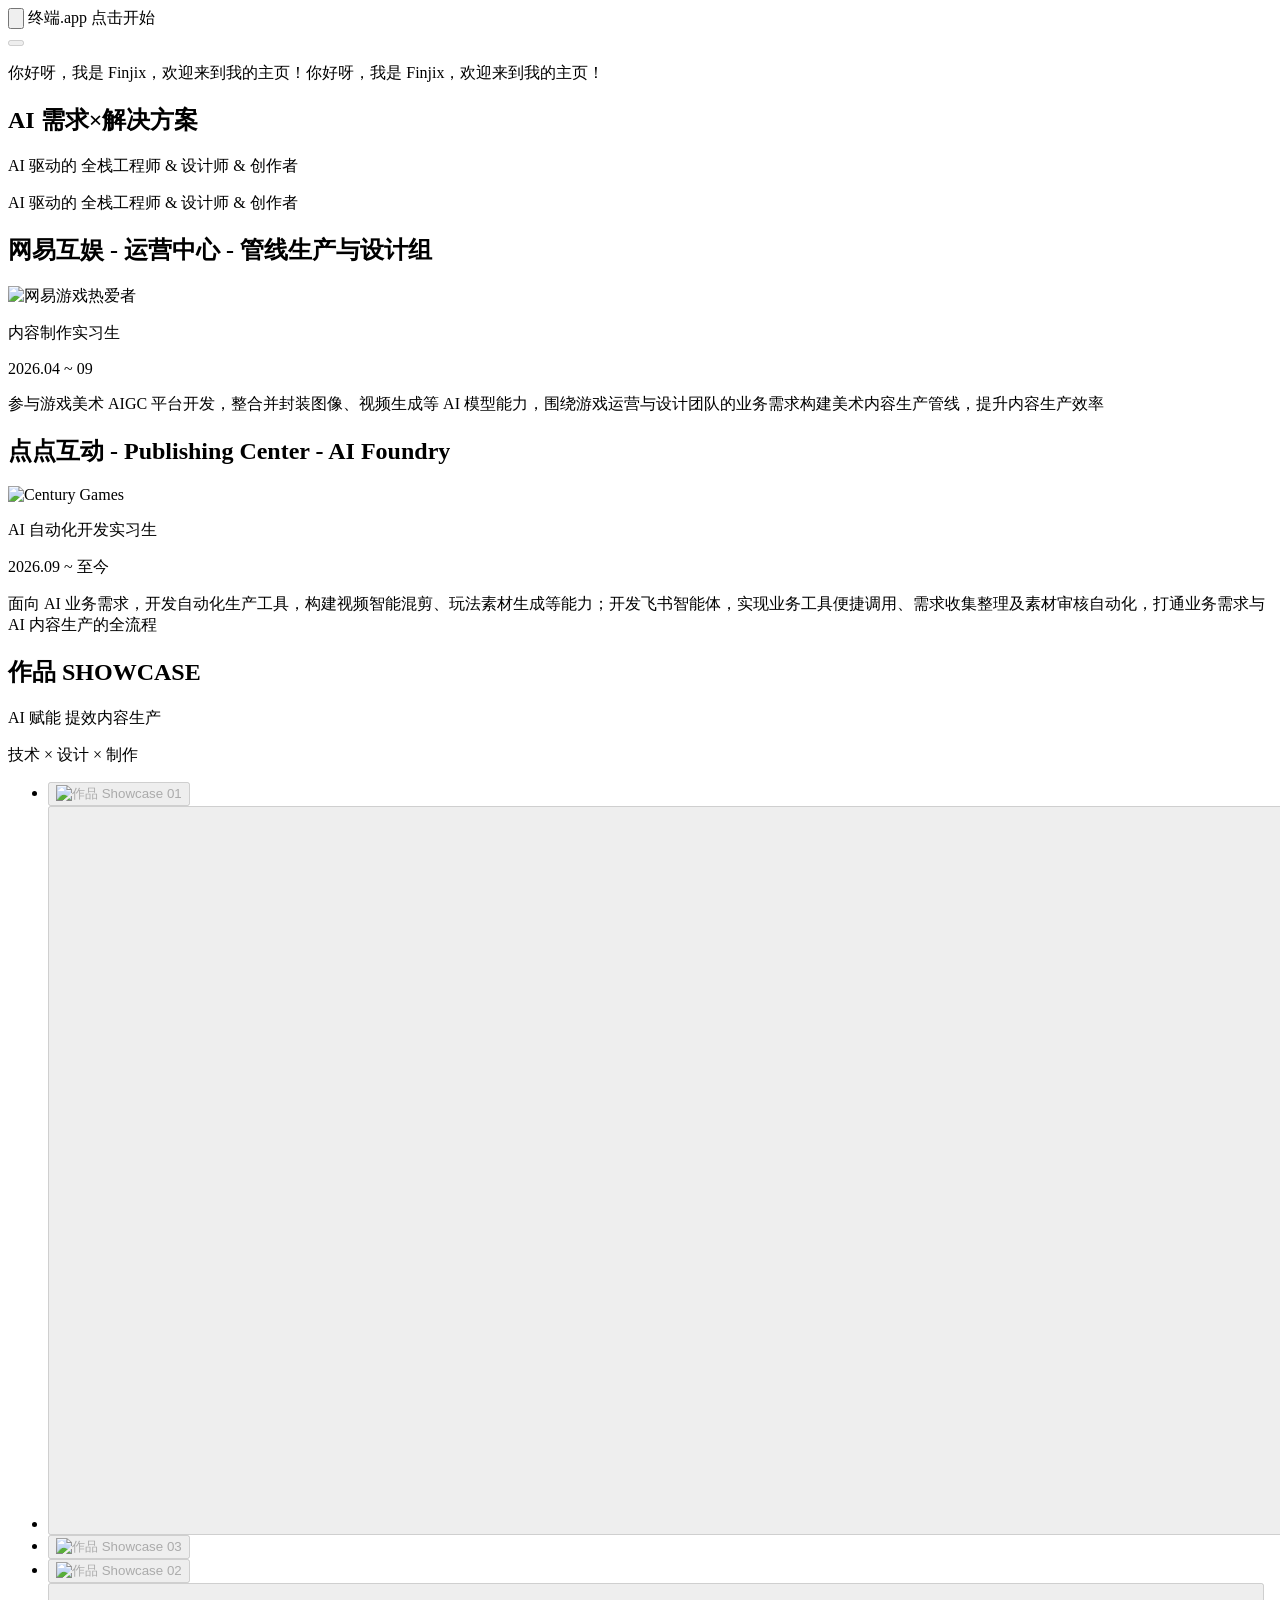
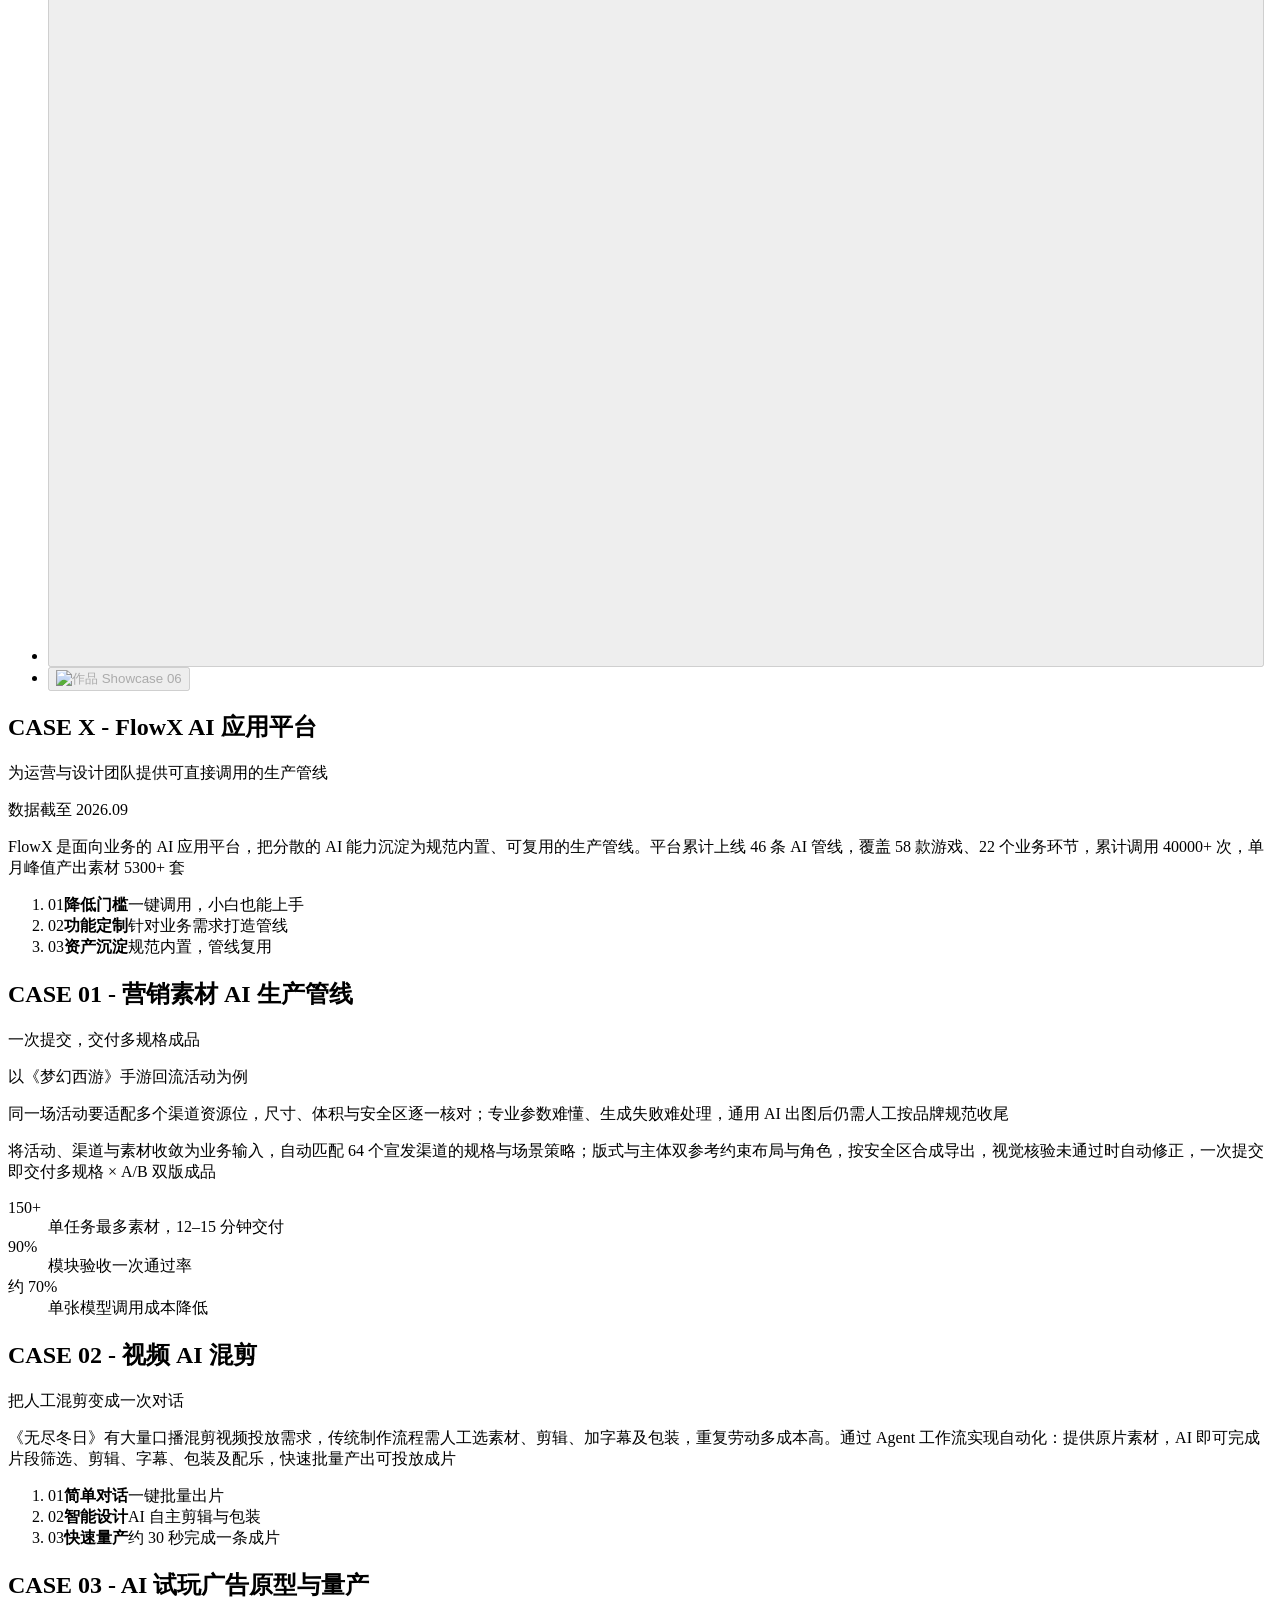
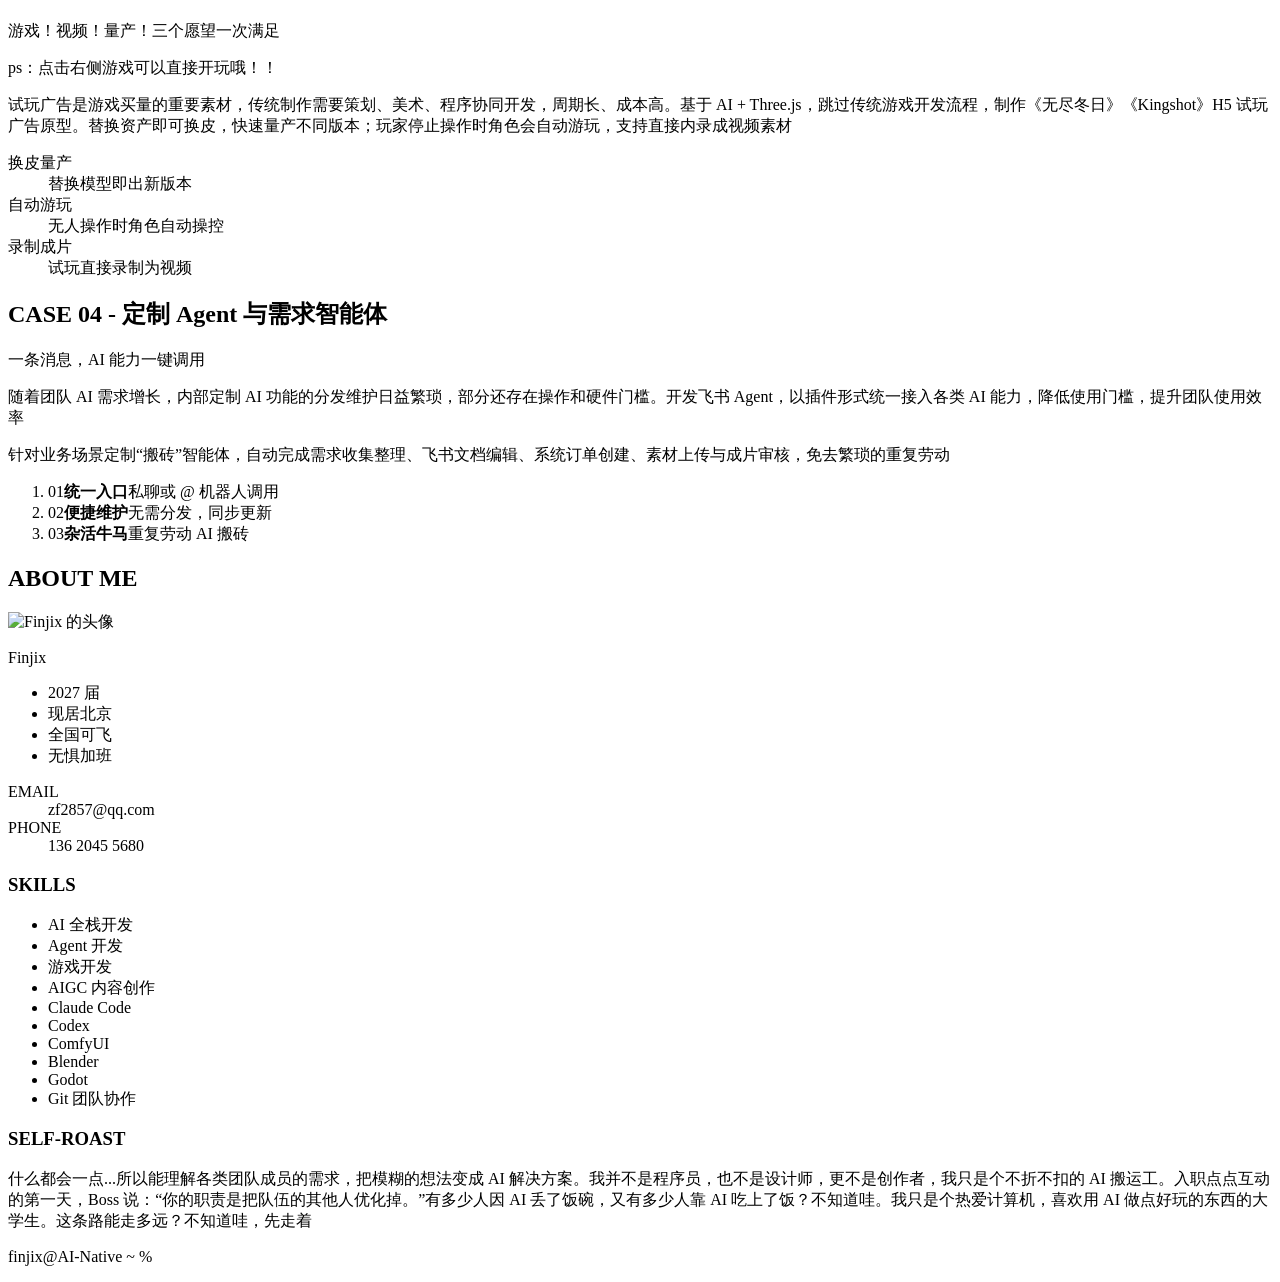
==== public/index.html @ 2e229c9a "fix: 编号列表的底部虚线等该行文字打完再出现 Co-Authored-By: Claude Opus 5.5 (1M context) <noreply@anthropic.com>" ====
<!doctype html>
<html lang="zh-CN">
  <head>
    <meta charset="UTF-8" />
    <meta name="viewport" content="width=device-width, initial-scale=1" />
    <meta name="theme-color" content="#0d0d0d" />
    <meta name="description" content="Finjix 的个人主页：AI 需求 × 解决方案，AI 驱动的 全栈工程师 &amp; 设计师 &amp; 创作者。" />
    <meta property="og:type" content="website" />
    <meta property="og:title" content="Finjix · AI 需求 × 解决方案" />
    <meta property="og:description" content="Finjix 的个人主页：AI 需求 × 解决方案，AI 驱动的 全栈工程师 &amp; 设计师 &amp; 创作者。" />
    <meta property="og:url" content="https://shushu.finjix.top/" />
    <link rel="canonical" href="https://shushu.finjix.top/" />
    <link rel="icon" href="data:," />
    <script>
      document.documentElement.classList.add("js-loading");
      try {
        document.documentElement.classList.toggle("no-animation", localStorage.getItem("finjix-no-animation") === "true");
        document.documentElement.classList.toggle("skip-power-start", localStorage.getItem("finjix-skip-power-start") === "true");
      } catch {}
      window.addEventListener("load", () => {
        if (!document.documentElement.classList.contains("js-ready")) {
          document.documentElement.classList.remove("js-loading");
        }
      }, { once: true });
    </script>
    <link rel="stylesheet" href="/styles.css?v=171" />
    <script src="/main.js?v=137" defer></script>
    <title>Finjix</title>
  </head>
  <body>
    <main class="terminal-page" id="main">
      <div class="app-launch" id="app-launch">
        <button class="app-launch-icon" id="app-launch-icon" type="button" aria-label="打开终端，进入 Finjix 主页">
          <svg viewBox="0 0 100 100" aria-hidden="true" focusable="false">
            <defs>
              <linearGradient id="terminal-icon-frame" x1="0" y1="0" x2="0" y2="1"><stop offset="0" stop-color="#f3f3f0" /><stop offset="1" stop-color="#a9aba4" /></linearGradient>
              <linearGradient id="terminal-icon-screen" x1="0" y1="0" x2="0" y2="1"><stop offset="0" stop-color="#3b3d39" /><stop offset="1" stop-color="#121311" /></linearGradient>
            </defs>
            <rect x="4" y="4" width="92" height="92" rx="22" fill="url(#terminal-icon-frame)" />
            <rect x="9.5" y="9.5" width="81" height="81" rx="16.5" fill="url(#terminal-icon-screen)" />
            <path d="M24 30l12 9-12 9" fill="none" stroke="#f4f4f1" stroke-width="5" stroke-linecap="round" stroke-linejoin="round" />
            <path d="M42 50h15" fill="none" stroke="#c4fd18" stroke-width="5" stroke-linecap="round" />
          </svg>
        </button>
        <span class="app-launch-name" aria-hidden="true">终端.app</span>
        <span class="app-launch-hint" aria-hidden="true">点击开始</span>
      </div>

      <section class="terminal-window" id="terminal-window" aria-label="Finjix 个人主页终端" tabindex="-1">
        <header class="terminal-titlebar">
          <button class="terminal-lights" id="settings-menu-toggle" type="button" aria-label="打开跳转与设置菜单" aria-haspopup="dialog" aria-expanded="false" aria-controls="terminal-settings-menu" disabled><i aria-hidden="true"></i><i aria-hidden="true"></i><i aria-hidden="true"></i></button>
          <div class="terminal-settings-menu" id="terminal-settings-menu" role="dialog" aria-label="跳转与设置" aria-modal="false" hidden>
            <p class="terminal-menu-heading">跳转到</p>
            <button class="terminal-menu-target" type="button" data-section-target="welcome"><code>WELCOME</code></button>
            <button class="terminal-menu-target" type="button" data-section-target="internship"><code>实习经历 01</code></button>
            <button class="terminal-menu-target" type="button" data-section-target="internship02"><code>实习经历 02</code></button>
            <button class="terminal-menu-target" type="button" data-section-target="projects"><code>作品 SHOWCASE</code></button>
            <button class="terminal-menu-target" type="button" data-section-target="casex"><code>FlowX AI 应用平台</code></button>
            <button class="terminal-menu-target" type="button" data-section-target="case01"><code>精选案例 01</code></button>
            <button class="terminal-menu-target" type="button" data-section-target="case02"><code>精选案例 02</code></button>
            <button class="terminal-menu-target" type="button" data-section-target="case03"><code>精选案例 03</code></button>
            <button class="terminal-menu-target" type="button" data-section-target="case04"><code>精选案例 04</code></button>
            <button class="terminal-menu-target" type="button" data-section-target="about"><code>ABOUT ME</code></button>
            <div class="terminal-menu-divider" aria-hidden="true"></div>
            <fieldset class="terminal-settings-options">
              <legend>设置</legend>
              <label class="terminal-setting-row" for="animation-toggle"><span>动画效果</span><input id="animation-toggle" type="checkbox" /></label>
              <label class="terminal-setting-row" for="startup-page-toggle"><span>显示终端启动页</span><input id="startup-page-toggle" type="checkbox" /></label>
            </fieldset>
          </div>
        </header>

        <div class="terminal-screen">
          <div class="terminal-session">
            <div class="boot-activity" id="boot-activity" hidden>
              <span class="boot-spinner" aria-hidden="true"></span>
              <span class="boot-activity-label">Loading...</span>
            </div>
            <p class="terminal-command" id="cat-command" hidden><span class="terminal-prompt">finjix@AI-Native ~ %</span><span class="cat-text" id="cat-text">cat welcome.html</span><span class="typing-cursor" id="typing-cursor" aria-hidden="true"></span></p>

            <div class="welcome-content" id="welcome-content">
              <p class="terminal-output"><span id="welcome-text" aria-hidden="true">你好呀，我是 Finjix，欢迎来到我的主页！</span><span class="sr-only">你好呀，我是 Finjix，欢迎来到我的主页！</span></p>

              <div class="terminal-output terminal-intro">
                <h1 class="intro-title" aria-label="AI 需求 × 解决方案"><span data-typewriter aria-hidden="true">AI 需求</span><span class="intro-cross" data-typewriter aria-hidden="true">×</span><span data-typewriter aria-hidden="true">解决方案</span></h1>
                <p class="intro-tagline" aria-hidden="true"><span class="tagline-emphasis" data-typewriter>AI 驱动的</span><span data-typewriter> 全栈工程师 &amp; 设计师 &amp; 创作者</span></p>
                <span class="sr-only">AI 驱动的 全栈工程师 &amp; 设计师 &amp; 创作者</span>
              </div>

            </div>
            <div class="intern-section" id="intern-section" data-section="internship">
              <p class="terminal-command" id="intern-command" hidden><span class="terminal-prompt">finjix@AI-Native ~ %</span><span class="cat-text" id="intern-cat-text">cat 实习经历01.html</span></p>
              <article class="intern-content" id="intern-content" aria-label="第一段实习经历">
                <div class="intern-heading">
                  <h2 class="intern-company"><span data-intern-typewriter>网易互娱 - 运营中心 - 管线生产与设计组</span></h2>
                  <span class="intern-logo-wrap"><img class="intern-logo" src="/asset/intern01/netease-games-logo.webp" alt="网易游戏热爱者" width="177" height="58" /></span>
                </div>
                <p class="intern-role"><span data-intern-typewriter>内容制作实习生</span></p>
                <p class="intern-date"><span data-intern-typewriter>2026.04 ~ 09</span></p>
                <p class="intern-description"><span data-intern-typewriter>参与游戏美术 AIGC 平台开发，整合并封装图像、视频生成等 AI 模型能力，围绕游戏运营与设计团队的业务需求构建美术内容生产管线，提升内容生产效率</span></p>
                <ul class="intern-gallery" id="intern-gallery" aria-label="实习经历图片展示" hidden>
                  <li class="intern-image-slot"><button class="intern-image-open" type="button" aria-label="放大查看首页" disabled><img data-src="/asset/intern01/1首页-v2-1280x718.webp" data-full="/asset/intern01/1首页-v2.webp" alt="首页" width="2047" height="1148" /></button></li>
                  <li class="intern-image-slot media-rotator"><button class="intern-image-open" type="button" aria-label="放大查看定妆照与字体设计" disabled><img class="is-active" data-src="/asset/intern01/2定妆照-1280x720.webp" data-full="/asset/intern01/2定妆照.webp" alt="定妆照" width="2560" height="1440" /><img data-src="/asset/intern01/3字体设计-1280x720.webp" data-full="/asset/intern01/3字体设计.webp" alt="字体设计" width="2560" height="1440" /></button></li>
                  <li class="intern-image-slot"><button class="intern-video-open" type="button" aria-label="弹窗观看智能 GIF 生成演示" disabled><video class="intern-video" data-src="/asset/intern01/智能GIF生成-vp9-1600x900.webm" data-poster="/asset/intern01/智能GIF生成-poster-960x540.webp" data-label="智能 GIF 生成演示" width="1600" height="900" loop muted playsinline preload="auto" aria-hidden="true" tabindex="-1"></video></button></li>
                </ul>
                <noscript>
                  <ul class="intern-gallery" aria-label="实习经历图片展示">
                    <li class="intern-image-slot is-visible"><a class="intern-image-open" href="/asset/intern01/1首页-v2.webp"><img src="/asset/intern01/1首页-v2-1280x718.webp" alt="首页（打开原图）" width="2047" height="1148" loading="lazy" /></a></li>
                    <li class="intern-image-slot is-visible"><a class="intern-image-open" href="/asset/intern01/2定妆照.webp"><img src="/asset/intern01/2定妆照-1280x720.webp" alt="定妆照（打开原图）" width="2560" height="1440" loading="lazy" /></a></li>
                    <li class="intern-image-slot is-visible"><a class="intern-image-open" href="/asset/intern01/3字体设计.webp"><img src="/asset/intern01/3字体设计-1280x720.webp" alt="字体设计（打开原图）" width="2560" height="1440" loading="lazy" /></a></li>
                    <li class="intern-image-slot is-visible"><video class="fallback-video" src="/asset/intern01/智能GIF生成-vp9-1600x900.webm" poster="/asset/intern01/智能GIF生成-poster-960x540.webp" width="1600" height="900" controls playsinline preload="metadata" aria-label="智能 GIF 生成演示"></video></li>
                  </ul>
                </noscript>
              </article>
            </div>
            <div class="intern-section" id="intern02-section" data-section="internship02">
              <p class="terminal-command" id="intern02-command" hidden><span class="terminal-prompt">finjix@AI-Native ~ %</span><span class="cat-text" id="intern02-cat-text">cat 实习经历02.html</span></p>
              <article class="intern-content" id="intern02-content" aria-label="第二段实习经历">
                <div class="intern-heading">
                  <h2 class="intern-company"><span data-intern-typewriter>点点互动 - Publishing Center - AI Foundry</span></h2>
                  <span class="intern-logo-wrap intern-logo-wrap-century"><img class="intern-logo" src="/asset/intern02/century-games-logo-336x104.webp" alt="Century Games" width="3362" height="1044" /></span>
                </div>
                <p class="intern-role"><span data-intern-typewriter>AI 自动化开发实习生</span></p>
                <p class="intern-date"><span data-intern-typewriter>2026.09 ~ 至今</span></p>
                <p class="intern-description"><span data-intern-typewriter>面向 AI 业务需求，开发自动化生产工具，构建视频智能混剪、玩法素材生成等能力；开发飞书智能体，实现业务工具便捷调用、需求收集整理及素材审核自动化，打通业务需求与 AI 内容生产的全流程</span></p>
                <div class="intern-media-row">
                  <div class="intern-media" id="intern02-media" hidden>
                    <button class="intern-video-open" type="button" aria-label="弹窗观看 UE 玩法演示" disabled>
                      <video class="intern-video" data-src="/asset/intern02/ue玩法-vp9-1080x960.webm" data-poster="/asset/intern02/ue玩法-poster-720x640.webp" data-label="UE 玩法演示" width="1080" height="960" loop muted playsinline preload="auto" aria-hidden="true" tabindex="-1"></video>
                    </button>
                  </div>
                  <div class="intern-media intern-media-portrait" hidden>
                    <button class="intern-video-open" type="button" aria-label="弹窗观看动效演示" disabled>
                      <video class="intern-video" data-src="/asset/intern02/聪哥动效-vp9-720x1280.webm" data-poster="/asset/intern02/聪哥动效-poster-540x960.webp" data-label="动效演示" width="720" height="1280" loop muted playsinline preload="auto" aria-hidden="true" tabindex="-1"></video>
                    </button>
                  </div>
                  <div class="intern-media intern-media-chat" hidden><button class="intern-image-open" type="button" aria-label="放大查看飞书智能体素材审核" disabled><img data-src="/asset/intern02/飞书智能体素材审核-v3.webp" alt="飞书智能体「MCC 番薯搬运工」审核《无尽冬日》明星口播素材，列出问题位置与修改建议" width="804" height="1176" /></button></div>
                </div>
                <noscript>
                  <div class="intern-media-row">
                    <div class="intern-media is-visible"><video class="fallback-video" src="/asset/intern02/ue玩法-vp9-1080x960.webm" poster="/asset/intern02/ue玩法-poster-720x640.webp" width="1080" height="960" controls playsinline preload="metadata" aria-label="UE 玩法演示"></video></div>
                    <div class="intern-media intern-media-portrait is-visible"><video class="fallback-video" src="/asset/intern02/聪哥动效-vp9-720x1280.webm" poster="/asset/intern02/聪哥动效-poster-540x960.webp" width="720" height="1280" controls playsinline preload="metadata" aria-label="动效演示"></video></div>
                    <div class="intern-media intern-media-chat is-visible"><a class="intern-image-open" href="/asset/intern02/飞书智能体素材审核-v3.webp"><img src="/asset/intern02/飞书智能体素材审核-v3.webp" alt="飞书智能体「MCC 番薯搬运工」审核《无尽冬日》明星口播素材，列出问题位置与修改建议（打开原图）" width="804" height="1176" loading="lazy" /></a></div>
                  </div>
                </noscript>
              </article>
            </div>
            <div class="intern-section project-section" id="projects-section" data-section="projects">
              <p class="terminal-command" id="projects-command" hidden><span class="terminal-prompt">finjix@AI-Native ~ %</span><span class="cat-text" id="projects-cat-text">cat showcase.html</span></p>
              <article class="intern-content" id="projects-content" aria-label="作品 SHOWCASE">
                <div class="intern-heading">
                  <h2 class="intern-company"><span data-intern-typewriter>作品 SHOWCASE</span></h2>
                </div>
                <p class="intern-role"><span data-intern-typewriter>AI 赋能 提效内容生产</span></p>
                <p class="intern-date"><span data-intern-typewriter>技术 × 设计 × 制作</span></p>
                <ul class="intern-gallery project-gallery" id="projects-gallery" aria-label="作品 SHOWCASE图片展示">
                  <li class="intern-image-slot"><button class="intern-image-open" type="button" aria-label="放大查看作品 SHOWCASE 02" disabled><img data-src="/asset/showcase/1-1280x809.webp" data-full="/asset/showcase/1.webp" alt="作品 Showcase 01" width="3769" height="2383" /></button></li>
                  <li class="intern-image-slot"><button class="intern-video-open" type="button" aria-label="弹窗观看分镜助手演示" disabled><video class="intern-video" data-src="/asset/showcase/分镜助手-vp9-1280x720.webm" data-poster="/asset/showcase/分镜助手-poster-960x540.webp" data-label="分镜助手演示" width="1280" height="720" loop muted playsinline preload="auto" aria-hidden="true" tabindex="-1"></video></button></li>
                  <li class="intern-image-slot"><button class="intern-image-open" type="button" aria-label="放大查看作品 SHOWCASE 04" disabled><img data-src="/asset/showcase/3-1280x809.webp" data-full="/asset/showcase/3.webp" alt="作品 Showcase 03" width="1920" height="1214" /></button></li>
                  <li class="intern-image-slot"><button class="intern-image-open" type="button" aria-label="放大查看作品 SHOWCASE 03" disabled><img data-src="/asset/showcase/2-1280x809.webp" data-full="/asset/showcase/2.webp" alt="作品 Showcase 02" width="1920" height="1214" /></button></li>
                  <li class="intern-image-slot"><button class="intern-video-open" type="button" aria-label="弹窗观看 Agent 小奈演示" disabled><video class="intern-video" data-src="/asset/showcase/agent-xiaonai-demo-vp9-1200x675.webm" data-poster="/asset/showcase/agent-xiaonai-demo-poster-960x540.webp" data-label="Agent 小奈演示" width="1200" height="675" loop muted playsinline preload="auto" aria-hidden="true" tabindex="-1"></video></button></li>
                  <li class="intern-image-slot"><button class="intern-image-open" type="button" aria-label="放大查看作品 SHOWCASE 06" disabled><img data-src="/asset/showcase/6-1280x809.webp" data-full="/asset/showcase/6.webp" alt="作品 Showcase 06" width="1577" height="997" /></button></li>
                </ul>
                <noscript>
                  <ul class="intern-gallery project-gallery" aria-label="作品 SHOWCASE图片展示">
                    <li class="intern-image-slot is-visible"><a class="intern-image-open" href="/asset/showcase/1.webp"><img src="/asset/showcase/1-1280x809.webp" alt="作品 Showcase 01（打开原图）" width="3769" height="2383" loading="lazy" /></a></li>
                    <li class="intern-image-slot is-visible"><video class="fallback-video" src="/asset/showcase/分镜助手-vp9-1280x720.webm" poster="/asset/showcase/分镜助手-poster-960x540.webp" width="1280" height="720" controls playsinline preload="metadata" aria-label="分镜助手演示"></video></li>
                    <li class="intern-image-slot is-visible"><a class="intern-image-open" href="/asset/showcase/3.webp"><img src="/asset/showcase/3-1280x809.webp" alt="作品 Showcase 03（打开原图）" width="1920" height="1214" loading="lazy" /></a></li>
                    <li class="intern-image-slot is-visible"><a class="intern-image-open" href="/asset/showcase/2.webp"><img src="/asset/showcase/2-1280x809.webp" alt="作品 Showcase 02（打开原图）" width="1920" height="1214" loading="lazy" /></a></li>
                    <li class="intern-image-slot is-visible"><video class="fallback-video" src="/asset/showcase/agent-xiaonai-demo-vp9-1200x675.webm" poster="/asset/showcase/agent-xiaonai-demo-poster-960x540.webp" width="1200" height="675" controls playsinline preload="metadata" aria-label="Agent 小奈演示"></video></li>
                    <li class="intern-image-slot is-visible"><a class="intern-image-open" href="/asset/showcase/6.webp"><img src="/asset/showcase/6-1280x809.webp" alt="作品 Showcase 06（打开原图）" width="1577" height="997" loading="lazy" /></a></li>
                  </ul>
                </noscript>
              </article>
            </div>
            <div class="intern-section case-section" id="casex-section" data-section="casex">
              <p class="terminal-command" id="casex-command" hidden><span class="terminal-prompt">finjix@AI-Native ~ %</span><span class="cat-text" id="casex-cat-text">cat flowx.bin</span></p>
              <article class="intern-content case-content case-content-wide" id="casex-content" aria-label="精选案例 FlowX AI 应用平台">
                <div class="intern-heading">
                  <h2 class="intern-company"><span data-intern-typewriter>CASE X </span><span class="case-title-separator" data-intern-typewriter>-</span><span data-intern-typewriter> FlowX AI 应用平台</span></h2>
                </div>
                <div class="case-result">
                  <div class="case-main">
                    <p class="intern-role"><span data-intern-typewriter>为运营与设计团队提供可直接调用的生产管线</span></p>
                    <p class="case-note"><span data-intern-typewriter>数据截至 2026.09</span></p>
                    <p class="intern-description"><span data-intern-typewriter>FlowX 是面向业务的 AI 应用平台，把分散的 AI 能力沉淀为规范内置、可复用的生产管线。平台累计上线 46 条 AI 管线，覆盖 58 款游戏、22 个业务环节，累计调用 40000+ 次，单月峰值产出素材 5300+ 套</span></p>
                    <ol class="case-features">
                      <li><span class="case-feature-index" aria-hidden="true">01</span><strong><span data-intern-typewriter>降低门槛</span></strong><span class="case-feature-desc"><span data-intern-typewriter>一键调用，小白也能上手</span></span></li>
                      <li><span class="case-feature-index" aria-hidden="true">02</span><strong><span data-intern-typewriter>功能定制</span></strong><span class="case-feature-desc"><span data-intern-typewriter>针对业务需求打造管线</span></span></li>
                      <li><span class="case-feature-index" aria-hidden="true">03</span><strong><span data-intern-typewriter>资产沉淀</span></strong><span class="case-feature-desc"><span data-intern-typewriter>规范内置，管线复用</span></span></li>
                    </ol>
                  </div>
                  <div class="case-video-grid">
                    <div class="intern-media case-figure" hidden>
                      <button class="intern-video-open" type="button" aria-label="弹窗观看 FlowX 平台演示" disabled>
                        <video data-src="/asset/casex/platform-demo.mp4" data-poster="/asset/casex/platform-demo-poster-960x540.webp" data-label="FlowX 平台演示" width="1920" height="1080" loop muted playsinline preload="auto" aria-hidden="true" tabindex="-1"></video>
                      </button>
                    </div>
                  </div>
                  <noscript>
                    <div class="case-video-grid">
                      <div class="intern-media case-figure is-visible"><video class="fallback-video" src="/asset/casex/platform-demo.mp4" poster="/asset/casex/platform-demo-poster-960x540.webp" width="1920" height="1080" controls playsinline preload="metadata" aria-label="FlowX 平台演示"></video></div>
                    </div>
                  </noscript>
                </div>
              </article>
            </div>
            <div class="intern-section case-section" id="case01-section" data-section="case01">
              <p class="terminal-command" id="case01-command" hidden><span class="terminal-prompt">finjix@AI-Native ~ %</span><span class="cat-text" id="case01-cat-text">cat 精选案例01.html</span></p>
              <article class="intern-content case-content" id="case01-content" aria-label="CASE 01：营销素材 AI 生产管线">
                <div class="intern-heading">
                  <h2 class="intern-company"><span data-intern-typewriter>CASE 01 </span><span class="case-title-separator" data-intern-typewriter>-</span><span data-intern-typewriter> 营销素材 AI 生产管线</span></h2>
                </div>
                <div class="case-result">
                  <div class="case-main">
                    <p class="intern-role"><span data-intern-typewriter>一次提交，交付多规格成品</span></p>
                    <p class="case-note"><span data-intern-typewriter>以《梦幻西游》手游回流活动为例</span></p>
                    <p class="intern-description"><span data-intern-typewriter>同一场活动要适配多个渠道资源位，尺寸、体积与安全区逐一核对；专业参数难懂、生成失败难处理，通用 AI 出图后仍需人工按品牌规范收尾</span></p>
                    <p class="intern-description"><span data-intern-typewriter>将活动、渠道与素材收敛为业务输入，自动匹配 64 个宣发渠道的规格与场景策略；版式与主体双参考约束布局与角色，按安全区合成导出，视觉核验未通过时自动修正，一次提交即交付多规格 × A/B 双版成品</span></p>
                    <dl class="case-stats">
                      <div class="case-stat"><dt><span data-intern-typewriter>150+</span></dt><dd><span data-intern-typewriter>单任务最多素材，12–15 分钟交付</span></dd></div>
                      <div class="case-stat"><dt><span data-intern-typewriter>90%</span></dt><dd><span data-intern-typewriter>模块验收一次通过率</span></dd></div>
                      <div class="case-stat"><dt><span data-intern-typewriter>约 70%</span></dt><dd><span data-intern-typewriter>单张模型调用成本降低</span></dd></div>
                    </dl>
                  </div>
                  <div class="case-video-grid">
                    <div class="case-mosaic">
                      <div class="intern-media case-mosaic-demo" hidden>
                        <button class="intern-video-open" type="button" aria-label="弹窗观看营销素材管线操作演示" disabled>
                          <video data-src="/asset/case01/marketing-multi-size-ab-skill-vp9-1040x585.webm" data-poster="/asset/case01/marketing-multi-size-ab-skill-poster-960x540.webp" data-label="营销素材管线操作演示" width="1040" height="585" loop muted playsinline preload="auto" aria-hidden="true" tabindex="-1"></video>
                        </button>
                      </div>
                      <div class="intern-media case-mosaic-portrait" hidden><button class="intern-image-open" type="button" aria-label="放大查看回流活动启动弹窗成品" disabled><img data-src="/asset/case01/marketing-popup-360x540.webp" data-full="/asset/case01/marketing-popup.webp" alt="《梦幻西游》回流活动大神启动弹窗成品，580×870" width="580" height="870" /></button></div>
                      <div class="intern-media case-mosaic-strip" hidden><button class="intern-image-open" type="button" aria-label="放大查看回流活动内容流单图成品" disabled><img data-src="/asset/case01/marketing-feed.webp" alt="同批回流活动内容流单图成品，690×188" width="690" height="188" /></button></div>
                    </div>
                  </div>
                  <noscript>
                    <div class="case-video-grid">
                      <div class="case-mosaic">
                        <div class="intern-media case-mosaic-demo is-visible"><video class="fallback-video" src="/asset/case01/marketing-multi-size-ab-skill-vp9-1040x585.webm" poster="/asset/case01/marketing-multi-size-ab-skill-poster-960x540.webp" width="1040" height="585" controls playsinline preload="metadata" aria-label="营销素材管线操作演示"></video></div>
                        <div class="intern-media case-mosaic-portrait is-visible"><a class="intern-image-open" href="/asset/case01/marketing-popup.webp"><img src="/asset/case01/marketing-popup-360x540.webp" alt="回流活动启动弹窗成品（打开原图）" width="580" height="870" loading="lazy" /></a></div>
                        <div class="intern-media case-mosaic-strip is-visible"><a class="intern-image-open" href="/asset/case01/marketing-feed.webp"><img src="/asset/case01/marketing-feed.webp" alt="回流活动内容流单图成品（打开原图）" width="690" height="188" loading="lazy" /></a></div>
                      </div>
                    </div>
                  </noscript>
                </div>
              </article>
            </div>
            <div class="intern-section case-section" id="case02-section" data-section="case02">
              <p class="terminal-command" id="case02-command" hidden><span class="terminal-prompt">finjix@AI-Native ~ %</span><span class="cat-text" id="case02-cat-text">cat 精选案例02.html</span></p>
              <article class="intern-content case-content" id="case02-content" aria-label="精选案例02">
                <div class="intern-heading">
                  <h2 class="intern-company"><span data-intern-typewriter>CASE 02 </span><span class="case-title-separator" data-intern-typewriter>-</span><span data-intern-typewriter> 视频 AI 混剪</span></h2>
                </div>
                <div class="case-result">
                  <div class="case-main">
                    <p class="intern-role"><span data-intern-typewriter>把人工混剪变成一次对话</span></p>
                    <p class="intern-description"><span data-intern-typewriter>《无尽冬日》有大量口播混剪视频投放需求，传统制作流程需人工选素材、剪辑、加字幕及包装，重复劳动多成本高。通过 Agent 工作流实现自动化：提供原片素材，AI 即可完成片段筛选、剪辑、字幕、包装及配乐，快速批量产出可投放成片</span></p>
                    <ol class="case-features">
                      <li><span class="case-feature-index" aria-hidden="true">01</span><strong><span data-intern-typewriter>简单对话</span></strong><span class="case-feature-desc"><span data-intern-typewriter>一键批量出片</span></span></li>
                      <li><span class="case-feature-index" aria-hidden="true">02</span><strong><span data-intern-typewriter>智能设计</span></strong><span class="case-feature-desc"><span data-intern-typewriter>AI 自主剪辑与包装</span></span></li>
                      <li><span class="case-feature-index" aria-hidden="true">03</span><strong><span data-intern-typewriter>快速量产</span></strong><span class="case-feature-desc"><span data-intern-typewriter>约 30 秒完成一条成片</span></span></li>
                    </ol>
                  </div>
                  <div class="case-video-grid" id="case02-videos">
                    <!-- 新增成片时按此模板添加（width/height 写转码后视频的实际尺寸，data-poster 写首帧封面 WebP），并在 <noscript> 内同步添加：
                    <div class="intern-media case-video" hidden>
                      <button class="intern-video-open" type="button" aria-label="弹窗观看 AI 混剪成片 03" disabled>
                        <video data-src="/asset/case02/成片03-vp9-720x1280.webm" data-poster="/asset/case02/成片03-poster-720x1280.webp" data-label="AI 混剪成片 03" width="720" height="1280" loop muted playsinline preload="auto" aria-hidden="true" tabindex="-1"></video>
                      </button>
                    </div>
                    -->
                    <div class="intern-media case-video" hidden><button class="intern-image-open" type="button" aria-label="放大查看视频 AI 混剪流程图" disabled><img data-src="/asset/case02/流程图-720x1280.webp" data-full="/asset/case02/流程图.webp" alt="纯净原片 + 品牌素材 + 提示词 = 批量成片，Agent 完成剪辑、字幕、动效与配乐" width="1080" height="1920" /></button></div>
                    <div class="intern-media case-video" hidden>
                      <button class="intern-video-open" type="button" aria-label="弹窗观看 AI 混剪成片 03" disabled>
                        <video data-src="/asset/case02/成片03-vp9-720x1280.webm" data-poster="/asset/case02/成片03-poster-720x1280.webp" data-label="AI 混剪成片 03" width="720" height="1280" loop muted playsinline preload="auto" aria-hidden="true" tabindex="-1"></video>
                      </button>
                    </div>
                  </div>
                  <noscript>
                    <div class="case-video-grid">
                      <div class="intern-media case-video is-visible"><a class="intern-image-open" href="/asset/case02/流程图.webp"><img src="/asset/case02/流程图-720x1280.webp" alt="视频 AI 混剪流程图（打开原图）" width="1080" height="1920" loading="lazy" /></a></div>
                      <div class="intern-media case-video is-visible"><video class="fallback-video" src="/asset/case02/成片03-vp9-720x1280.webm" poster="/asset/case02/成片03-poster-720x1280.webp" width="720" height="1280" controls playsinline preload="metadata" aria-label="AI 混剪成片 03"></video></div>
                    </div>
                  </noscript>
                </div>
              </article>
            </div>
            <div class="intern-section case-section" id="case03-section" data-section="case03">
              <p class="terminal-command" id="case03-command" hidden><span class="terminal-prompt">finjix@AI-Native ~ %</span><span class="cat-text" id="case03-cat-text">cat 精选案例03.html</span></p>
              <article class="intern-content case-content" id="case03-content" aria-label="精选案例03">
                <div class="intern-heading">
                  <h2 class="intern-company"><span data-intern-typewriter>CASE 03 </span><span class="case-title-separator" data-intern-typewriter>-</span><span data-intern-typewriter> AI 试玩广告原型与量产</span></h2>
                </div>
                <div class="case-result">
                  <div class="case-main">
                    <p class="intern-role"><span data-intern-typewriter>游戏！视频！量产！三个愿望一次满足</span></p>
                    <p class="case-note"><span data-intern-typewriter>ps：点击右侧游戏可以直接开玩哦！！</span></p>
                    <p class="intern-description"><span data-intern-typewriter>试玩广告是游戏买量的重要素材，传统制作需要策划、美术、程序协同开发，周期长、成本高。基于 AI + Three.js，跳过传统游戏开发流程，制作《无尽冬日》《Kingshot》H5 试玩广告原型。替换资产即可换皮，快速量产不同版本；玩家停止操作时角色会自动游玩，支持直接内录成视频素材</span></p>
                    <dl class="case-stats">
                      <div class="case-stat"><dt><span data-intern-typewriter>换皮量产</span></dt><dd><span data-intern-typewriter>替换模型即出新版本</span></dd></div>
                      <div class="case-stat"><dt><span data-intern-typewriter>自动游玩</span></dt><dd><span data-intern-typewriter>无人操作时角色自动操控</span></dd></div>
                      <div class="case-stat"><dt><span data-intern-typewriter>录制成片</span></dt><dd><span data-intern-typewriter>试玩直接录制为视频</span></dd></div>
                    </dl>
                  </div>
                  <div class="case-video-grid">
                    <div class="intern-media case-video case-playable" hidden>
                      <iframe data-src="/asset/case03/围炉煮冰-试玩.html?preview" sandbox="allow-scripts" title="《无尽冬日》3D 试玩广告" tabindex="-1" aria-hidden="true"></iframe>
                      <button class="intern-video-open" type="button" aria-label="弹窗试玩《无尽冬日》3D 试玩广告" disabled></button>
                    </div>
                  </div>
                  <noscript>
                    <div class="case-video-grid">
                      <div class="intern-media case-video case-playable is-visible"><iframe class="case-playable-live" src="/asset/case03/围炉煮冰-试玩.html" sandbox="allow-scripts" title="《无尽冬日》3D 试玩广告（可直接操作）" loading="lazy"></iframe></div>
                    </div>
                  </noscript>
                </div>
              </article>
            </div>
            <div class="intern-section case-section" id="case04-section" data-section="case04">
              <p class="terminal-command" id="case04-command" hidden><span class="terminal-prompt">finjix@AI-Native ~ %</span><span class="cat-text" id="case04-cat-text">cat 精选案例04.html</span></p>
              <article class="intern-content case-content case-content-wide case-content-agent" id="case04-content" aria-label="精选案例04">
                <div class="intern-heading">
                  <h2 class="intern-company"><span data-intern-typewriter>CASE 04 </span><span class="case-title-separator" data-intern-typewriter>-</span><span data-intern-typewriter> 定制 Agent 与需求智能体</span></h2>
                </div>
                <div class="case-result">
                  <div class="case-main">
                    <p class="intern-role"><span data-intern-typewriter>一条消息，AI 能力一键调用</span></p>
                    <div class="case-body">
                    <p class="intern-description"><span data-intern-typewriter>随着团队 AI 需求增长，内部定制 AI 功能的分发维护日益繁琐，部分还存在操作和硬件门槛。开发飞书 Agent，以插件形式统一接入各类 AI 能力，降低使用门槛，提升团队使用效率</span></p>
                    <p class="intern-description"><span data-intern-typewriter>针对业务场景定制“搬砖”智能体，自动完成需求收集整理、飞书文档编辑、系统订单创建、素材上传与成片审核，免去繁琐的重复劳动</span></p>
                    </div>
                    <ol class="case-features">
                      <li><span class="case-feature-index" aria-hidden="true">01</span><strong><span data-intern-typewriter>统一入口</span></strong><span class="case-feature-desc"><span data-intern-typewriter>私聊或 @ 机器人调用</span></span></li>
                      <li><span class="case-feature-index" aria-hidden="true">02</span><strong><span data-intern-typewriter>便捷维护</span></strong><span class="case-feature-desc"><span data-intern-typewriter>无需分发，同步更新</span></span></li>
                      <li><span class="case-feature-index" aria-hidden="true">03</span><strong><span data-intern-typewriter>杂活牛马</span></strong><span class="case-feature-desc"><span data-intern-typewriter>重复劳动 AI 搬砖</span></span></li>
                    </ol>
                  </div>
                  <div class="case-video-grid">
                    <div class="intern-media case-figure" hidden><button class="intern-image-open" type="button" aria-label="放大查看 CLS 机器人食用指南" disabled><img data-src="/asset/case04/需求智能体流程-1280x720.webp" data-full="/asset/case04/需求智能体流程.webp" alt="CLS 机器人食用指南：在飞书中发布创意需求、上传创意素材的对话流程" width="2000" height="1125" /></button></div>
                  </div>
                  <noscript>
                    <div class="case-video-grid">
                      <div class="intern-media case-figure is-visible"><a class="intern-image-open" href="/asset/case04/需求智能体流程.webp"><img src="/asset/case04/需求智能体流程-1280x720.webp" alt="CLS 机器人食用指南（打开原图）" width="2000" height="1125" loading="lazy" /></a></div>
                    </div>
                  </noscript>
                </div>
              </article>
            </div>
            <div class="intern-section about-section" id="about-section" data-section="about">
              <p class="terminal-command" id="about-command" hidden><span class="terminal-prompt">finjix@AI-Native ~ %</span><span class="cat-text" id="about-cat-text">cat about_me.md</span></p>
              <article class="intern-content about-content" id="about-content" aria-label="关于我">
                <div class="intern-heading">
                  <h2 class="intern-company"><span data-intern-typewriter>ABOUT ME</span></h2>
                </div>
                <!-- 带 data-reveal 的块穿插在正文中：打字进行到其后第一段文字前揭晓（头像、技能标签整块自上而下揭晓）。 -->
                <div class="about-profile">
                  <div class="about-avatar" data-reveal="image">
                    <img data-src="/asset/about/avatar.webp" alt="Finjix 的头像" width="616" height="616" />
                    <noscript><img src="/asset/about/avatar.webp" alt="Finjix 的头像" width="616" height="616" loading="lazy" /></noscript>
                  </div>
                  <p class="about-name"><span data-intern-typewriter>Finjix</span></p>
                  <ul class="about-status" aria-label="状态">
                    <li><span data-intern-typewriter>2027 届</span></li>
                    <li><span data-intern-typewriter>现居北京</span></li>
                    <li><span data-intern-typewriter>全国可飞</span></li>
                    <li><span data-intern-typewriter>无惧加班</span></li>
                  </ul>
                  <dl class="about-contact">
                    <div><dt><span data-intern-typewriter>EMAIL</span></dt><dd><span data-intern-typewriter>zf2857@qq.com</span></dd></div>
                    <div><dt><span data-intern-typewriter>PHONE</span></dt><dd><span data-intern-typewriter>136 2045 5680</span></dd></div>
                  </dl>
                </div>
                <h3 class="about-label"><span data-intern-typewriter>SKILLS</span></h3>
                <div class="about-skills" data-reveal="skills">
                  <ul class="about-skill-list" aria-label="技能标签">
                    <li class="about-skill">AI 全栈开发</li>
                    <li class="about-skill">Agent 开发</li>
                    <li class="about-skill">游戏开发</li>
                    <li class="about-skill">AIGC 内容创作</li>
                    <li class="about-skill">Claude Code</li>
                    <li class="about-skill">Codex</li>
                    <li class="about-skill">ComfyUI</li>
                    <li class="about-skill">Blender</li>
                    <li class="about-skill">Godot</li>
                    <li class="about-skill">Git 团队协作</li>
                  </ul>
                </div>
                <h3 class="about-label"><span data-intern-typewriter>SELF-ROAST</span></h3>
                <p class="intern-description"><span data-intern-typewriter>什么都会一点...所以能理解各类团队成员的需求，把模糊的想法变成 AI 解决方案。我并不是程序员，也不是设计师，更不是创作者，我只是个不折不扣的 AI 搬运工。入职点点互动的第一天，Boss 说：“你的职责是把队伍的其他人优化掉。”有多少人因 AI 丢了饭碗，又有多少人靠 AI 吃上了饭？不知道哇。我只是个热爱计算机，喜欢用 AI 做点好玩的东西的大学生。这条路能走多远？不知道哇，先走着</span></p>
              </article>
            </div>
            <p class="terminal-command terminal-ready" id="terminal-ready"><span class="terminal-prompt">finjix@AI-Native ~ %</span><span class="terminal-cursor" id="terminal-cursor" aria-hidden="true"></span><span class="continue-hint" id="scroll-hint" hidden><span class="continue-hint-desktop">↓鼠标滚轮或单击继续</span><span class="continue-hint-touch">单击继续</span></span></p>
          </div>
        </div>
      </section>
    </main>
    <dialog class="intern-image-viewer" id="intern-image-viewer" aria-label="图片预览">
      <header class="intern-image-viewer-titlebar" aria-hidden="true">
        <span class="intern-image-viewer-lights"><i></i><i></i><i></i></span>
      </header>
      <div class="intern-image-viewer-stage" id="intern-image-viewer-stage">
        <img id="intern-image-viewer-image" alt="" draggable="false" />
      </div>
    </dialog>
    <dialog class="intern-video-viewer" id="intern-video-viewer" aria-label="视频播放">
      <header class="intern-video-viewer-titlebar" aria-hidden="true">
        <span class="intern-image-viewer-lights"><i></i><i></i><i></i></span>
      </header>
      <div class="intern-video-viewer-stage" id="intern-video-viewer-stage">
        <button class="video-viewer-toggle" id="video-viewer-toggle" type="button" aria-label="暂停视频" data-paused="false" hidden>
          <svg class="video-icon-play" viewBox="0 0 24 24" aria-hidden="true"><path d="M8 5v14l11-7z" /></svg>
          <svg class="video-icon-pause" viewBox="0 0 24 24" aria-hidden="true"><path d="M6 5h4v14H6zm8 0h4v14h-4z" /></svg>
        </button>
        <div class="video-viewer-controls" id="video-viewer-controls" hidden>
          <input id="video-viewer-progress" type="range" min="0" max="0" step="0.1" value="0" aria-label="视频进度" disabled />
        </div>
      </div>
    </dialog>
  </body>
</html>
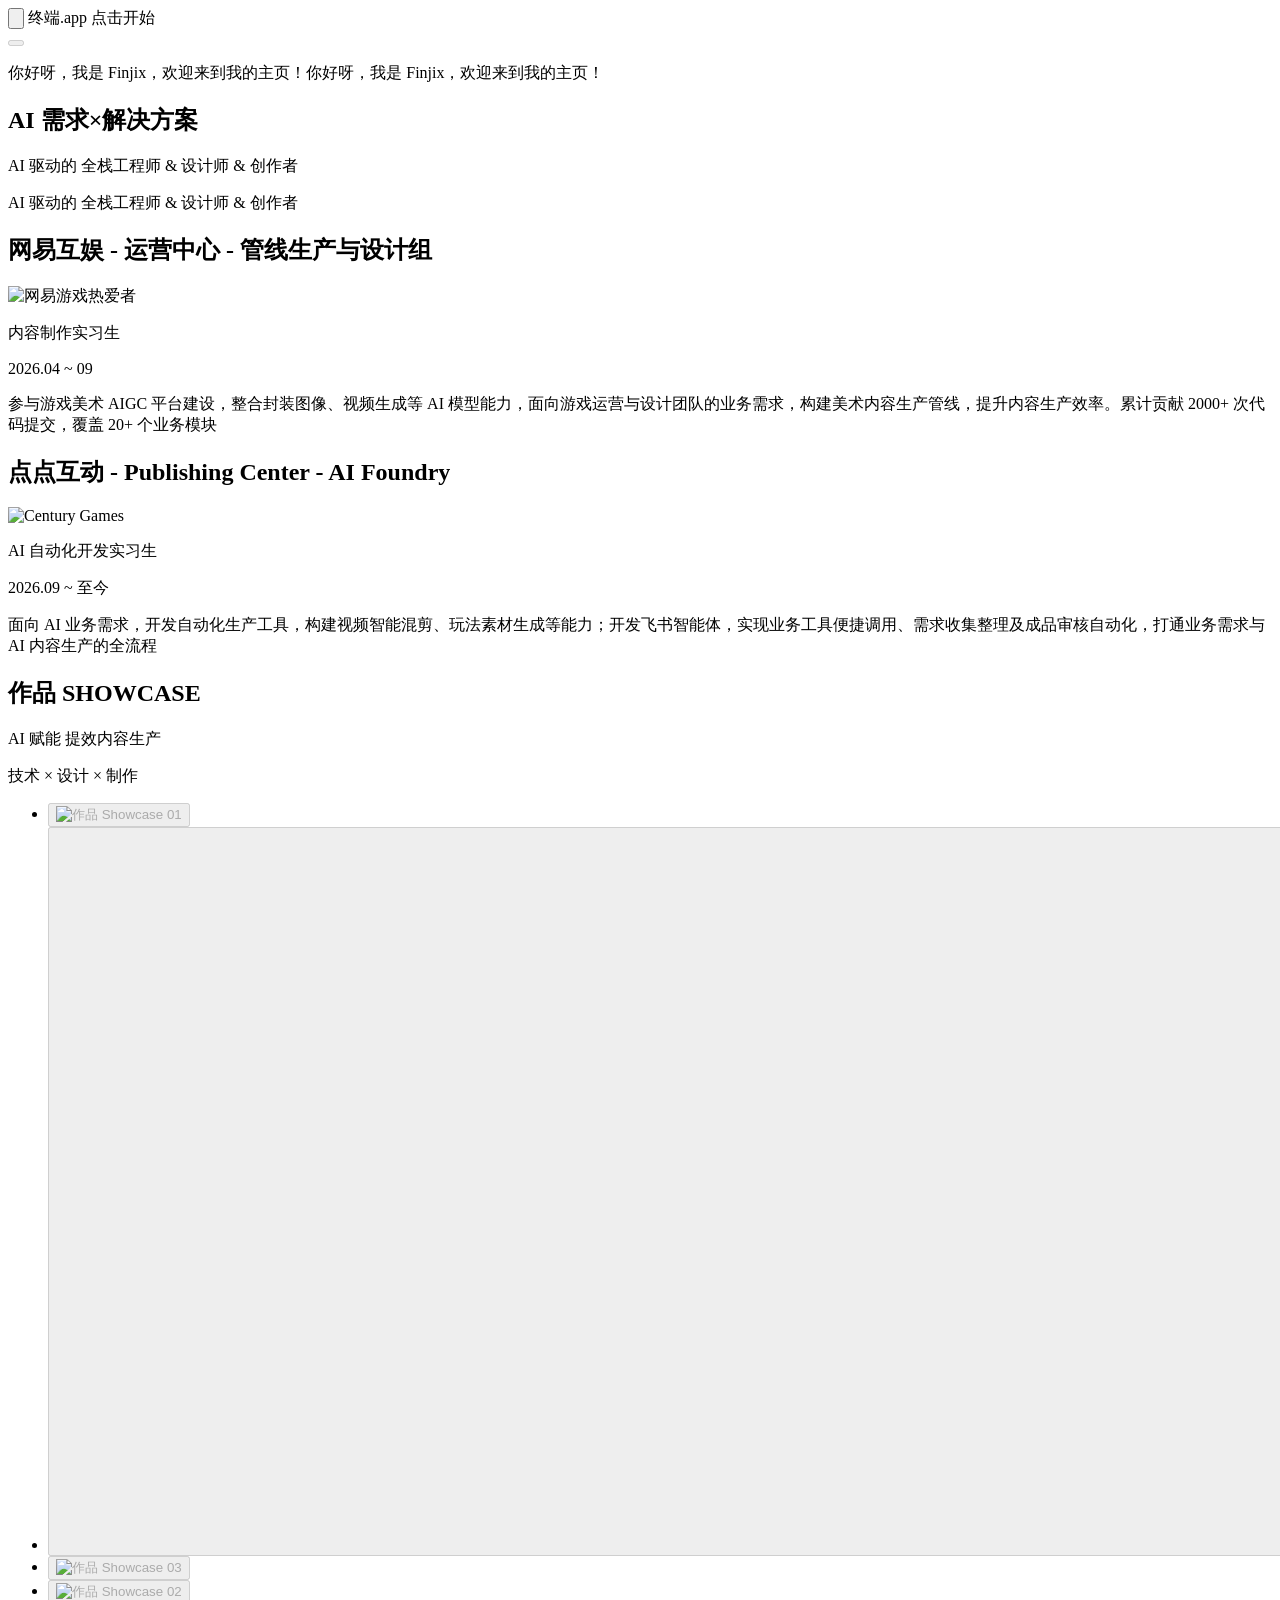
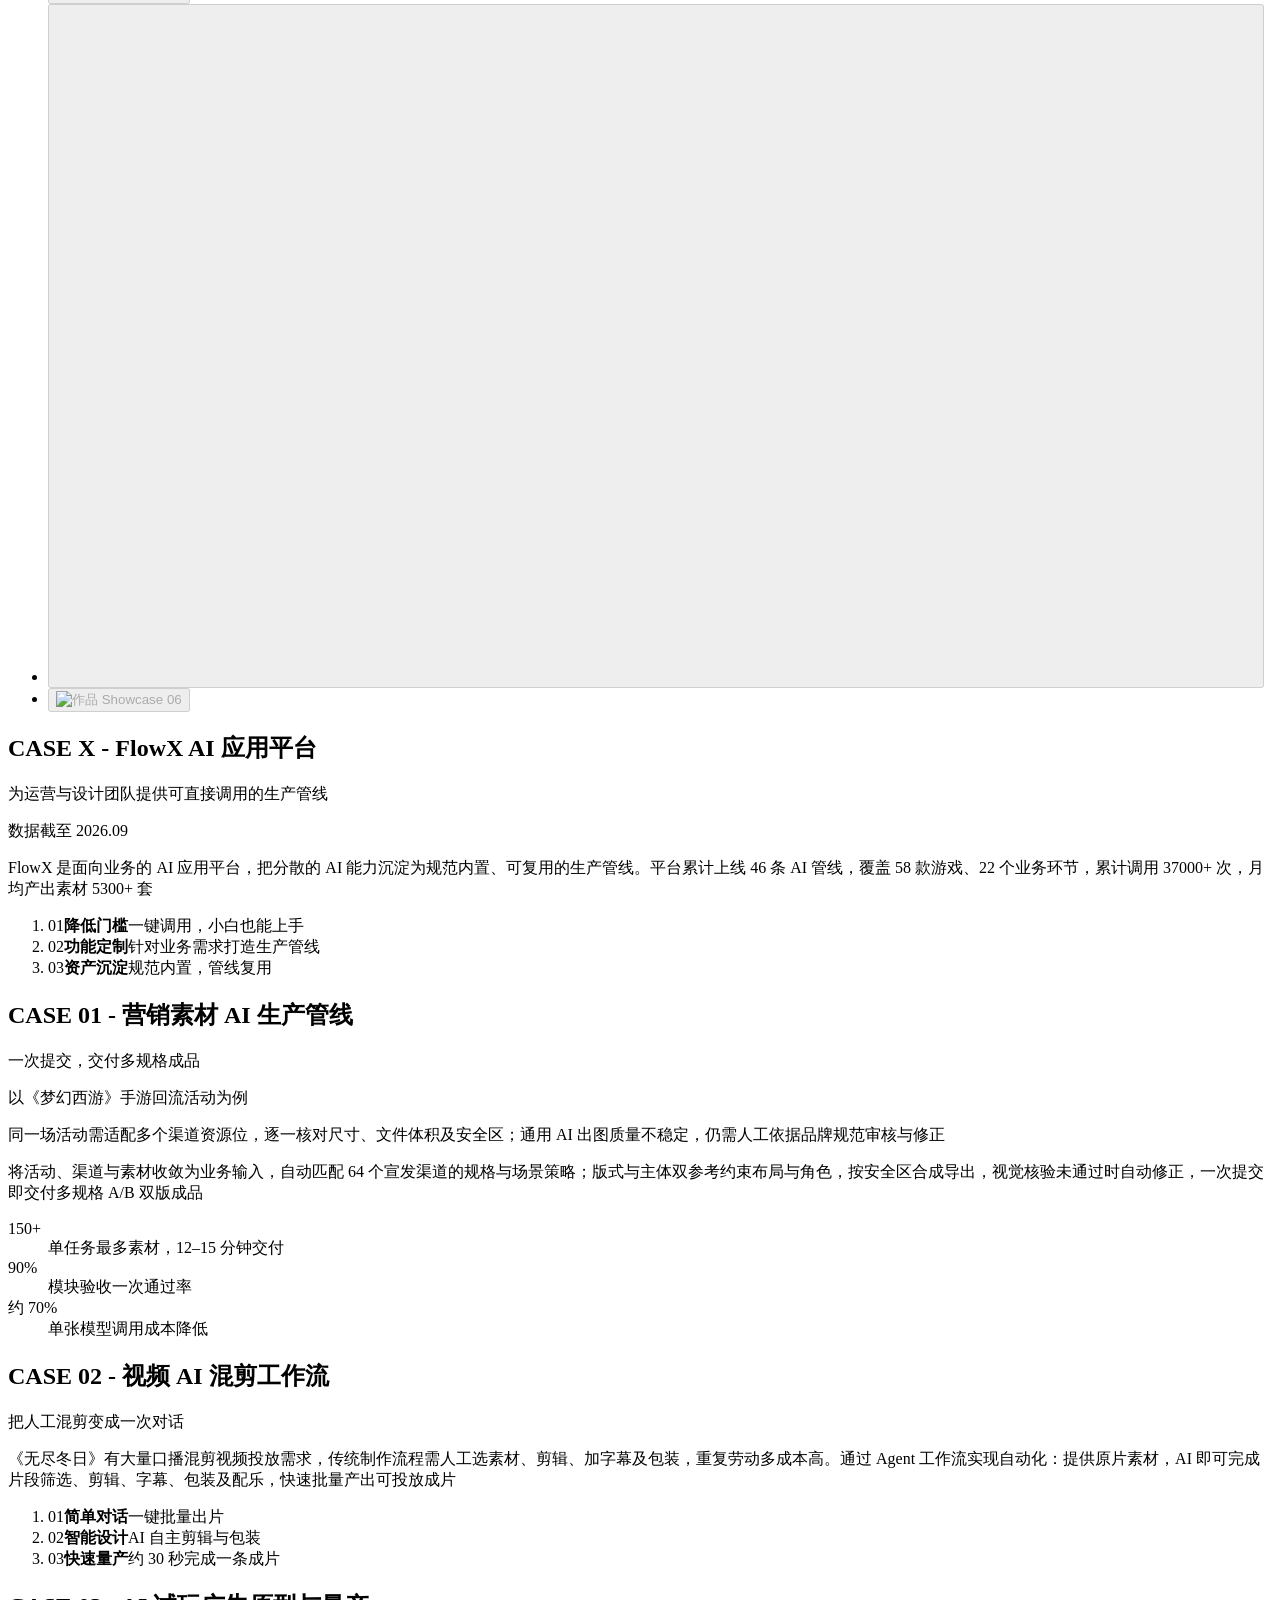
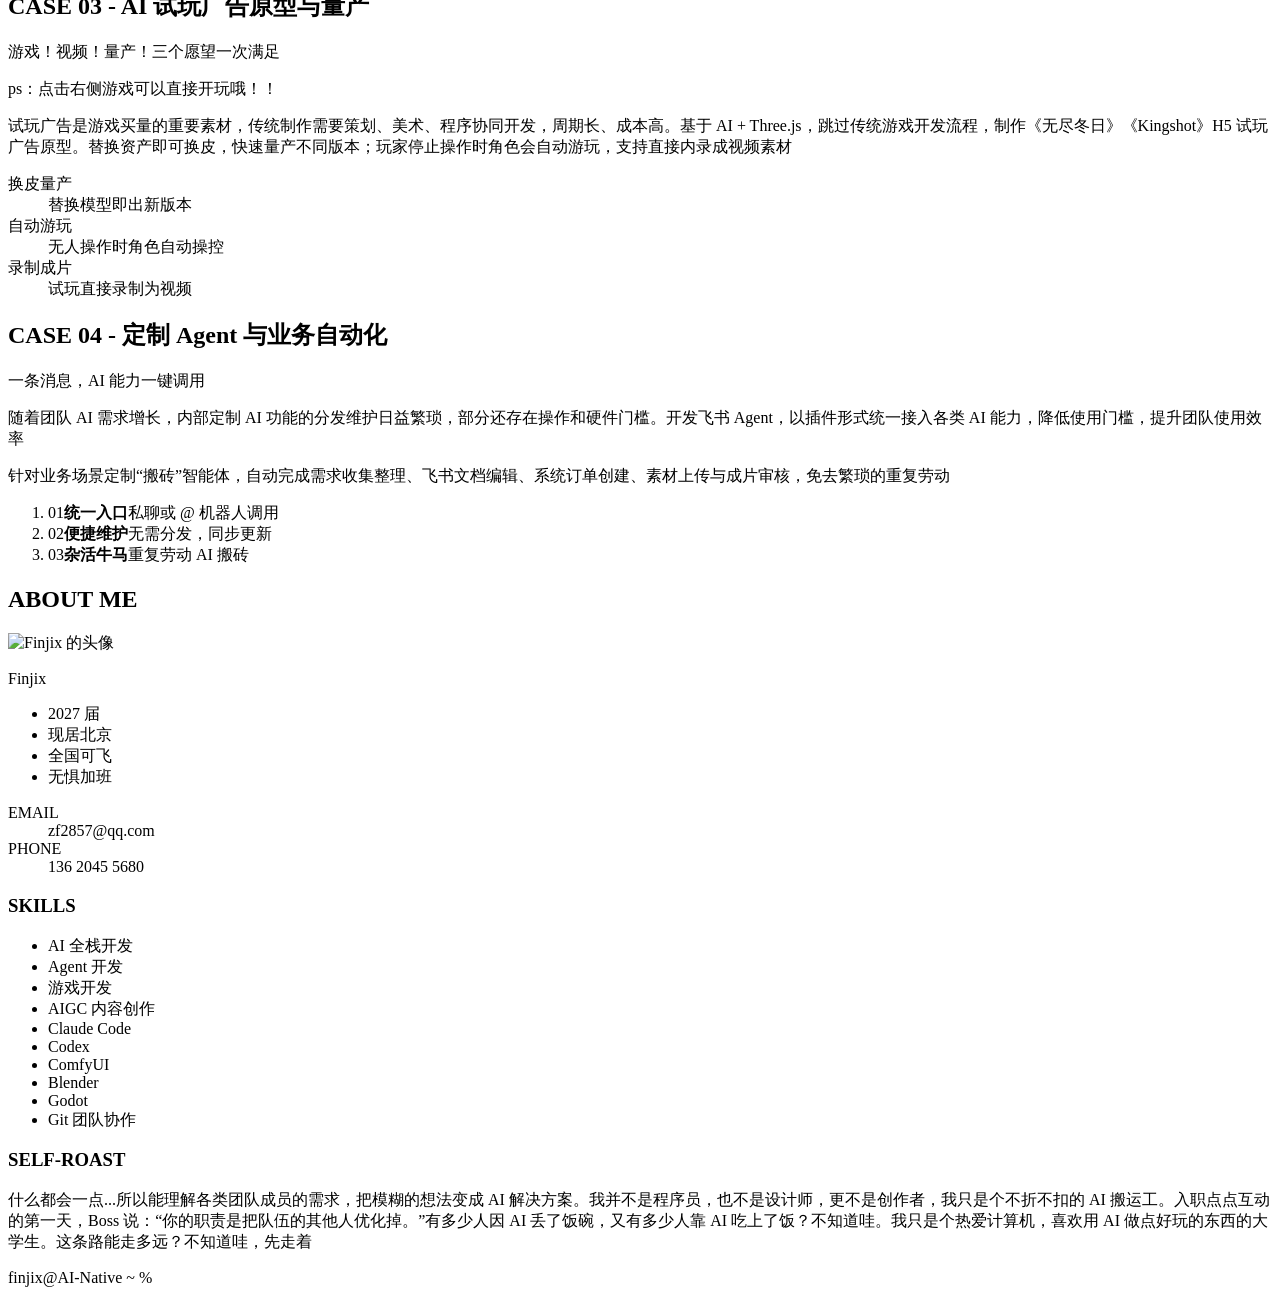
==== commit 8fd9dd92: "chore：调整文案" ====
--- a/public/index.html
+++ b/public/index.html
@@ -23,8 +23,8 @@
         }
       }, { once: true });
     </script>
-    <link rel="stylesheet" href="/styles.css?v=171" />
-    <script src="/main.js?v=137" defer></script>
+    <link rel="stylesheet" href="/styles.css?v=172" />
+    <script src="/main.js?v=139" defer></script>
     <title>Finjix</title>
   </head>
   <body>
@@ -97,7 +97,7 @@
                 </div>
                 <p class="intern-role"><span data-intern-typewriter>内容制作实习生</span></p>
                 <p class="intern-date"><span data-intern-typewriter>2026.04 ~ 09</span></p>
-                <p class="intern-description"><span data-intern-typewriter>参与游戏美术 AIGC 平台开发，整合并封装图像、视频生成等 AI 模型能力，围绕游戏运营与设计团队的业务需求构建美术内容生产管线，提升内容生产效率</span></p>
+                <p class="intern-description"><span data-intern-typewriter>参与游戏美术 AIGC 平台建设，整合封装图像、视频生成等 AI 模型能力，面向游戏运营与设计团队的业务需求，构建美术内容生产管线，提升内容生产效率。累计贡献 2000+ 次代码提交，覆盖 20+ 个业务模块</span></p>
                 <ul class="intern-gallery" id="intern-gallery" aria-label="实习经历图片展示" hidden>
                   <li class="intern-image-slot"><button class="intern-image-open" type="button" aria-label="放大查看首页" disabled><img data-src="/asset/intern01/1首页-v2-1280x718.webp" data-full="/asset/intern01/1首页-v2.webp" alt="首页" width="2047" height="1148" /></button></li>
                   <li class="intern-image-slot media-rotator"><button class="intern-image-open" type="button" aria-label="放大查看定妆照与字体设计" disabled><img class="is-active" data-src="/asset/intern01/2定妆照-1280x720.webp" data-full="/asset/intern01/2定妆照.webp" alt="定妆照" width="2560" height="1440" /><img data-src="/asset/intern01/3字体设计-1280x720.webp" data-full="/asset/intern01/3字体设计.webp" alt="字体设计" width="2560" height="1440" /></button></li>
@@ -122,11 +122,11 @@
                 </div>
                 <p class="intern-role"><span data-intern-typewriter>AI 自动化开发实习生</span></p>
                 <p class="intern-date"><span data-intern-typewriter>2026.09 ~ 至今</span></p>
-                <p class="intern-description"><span data-intern-typewriter>面向 AI 业务需求，开发自动化生产工具，构建视频智能混剪、玩法素材生成等能力；开发飞书智能体，实现业务工具便捷调用、需求收集整理及素材审核自动化，打通业务需求与 AI 内容生产的全流程</span></p>
+                <p class="intern-description"><span data-intern-typewriter>面向 AI 业务需求，开发自动化生产工具，构建视频智能混剪、玩法素材生成等能力；开发飞书智能体，实现业务工具便捷调用、需求收集整理及成品审核自动化，打通业务需求与 AI 内容生产的全流程</span></p>
                 <div class="intern-media-row">
                   <div class="intern-media" id="intern02-media" hidden>
-                    <button class="intern-video-open" type="button" aria-label="弹窗观看 UE 玩法演示" disabled>
-                      <video class="intern-video" data-src="/asset/intern02/ue玩法-vp9-1080x960.webm" data-poster="/asset/intern02/ue玩法-poster-720x640.webp" data-label="UE 玩法演示" width="1080" height="960" loop muted playsinline preload="auto" aria-hidden="true" tabindex="-1"></video>
+                    <button class="intern-video-open" type="button" aria-label="弹窗观看 左右对比演示" disabled>
+                      <video class="intern-video" data-src="/asset/intern02/左右对比-vp9-1080x960.webm" data-poster="/asset/intern02/左右对比-poster-720x640.webp" data-label="左右对比演示" width="1080" height="960" loop muted playsinline preload="auto" aria-hidden="true" tabindex="-1"></video>
                     </button>
                   </div>
                   <div class="intern-media intern-media-portrait" hidden>
@@ -135,12 +135,14 @@
                     </button>
                   </div>
                   <div class="intern-media intern-media-chat" hidden><button class="intern-image-open" type="button" aria-label="放大查看飞书智能体素材审核" disabled><img data-src="/asset/intern02/飞书智能体素材审核-v3.webp" alt="飞书智能体「MCC 番薯搬运工」审核《无尽冬日》明星口播素材，列出问题位置与修改建议" width="804" height="1176" /></button></div>
+                  <div class="intern-media intern-media-chat intern-media-chat-rules" hidden><button class="intern-image-open" type="button" aria-label="放大查看飞书智能体更新审片规范" disabled><img data-src="/asset/intern02/飞书智能体审片规范.webp" alt="飞书智能体「MCC 番薯搬运工」监听 GOF 审核群，读取群消息并自动更新审片规范" width="778" height="859" /></button></div>
                 </div>
                 <noscript>
                   <div class="intern-media-row">
-                    <div class="intern-media is-visible"><video class="fallback-video" src="/asset/intern02/ue玩法-vp9-1080x960.webm" poster="/asset/intern02/ue玩法-poster-720x640.webp" width="1080" height="960" controls playsinline preload="metadata" aria-label="UE 玩法演示"></video></div>
+                    <div class="intern-media is-visible"><video class="fallback-video" src="/asset/intern02/左右对比-vp9-1080x960.webm" poster="/asset/intern02/左右对比-poster-720x640.webp" width="1080" height="960" controls playsinline preload="metadata" aria-label="左右对比演示"></video></div>
                     <div class="intern-media intern-media-portrait is-visible"><video class="fallback-video" src="/asset/intern02/聪哥动效-vp9-720x1280.webm" poster="/asset/intern02/聪哥动效-poster-540x960.webp" width="720" height="1280" controls playsinline preload="metadata" aria-label="动效演示"></video></div>
                     <div class="intern-media intern-media-chat is-visible"><a class="intern-image-open" href="/asset/intern02/飞书智能体素材审核-v3.webp"><img src="/asset/intern02/飞书智能体素材审核-v3.webp" alt="飞书智能体「MCC 番薯搬运工」审核《无尽冬日》明星口播素材，列出问题位置与修改建议（打开原图）" width="804" height="1176" loading="lazy" /></a></div>
+                    <div class="intern-media intern-media-chat intern-media-chat-rules is-visible"><a class="intern-image-open" href="/asset/intern02/飞书智能体审片规范.webp"><img src="/asset/intern02/飞书智能体审片规范.webp" alt="飞书智能体「MCC 番薯搬运工」监听 GOF 审核群，读取群消息并自动更新审片规范（打开原图）" width="778" height="859" loading="lazy" /></a></div>
                   </div>
                 </noscript>
               </article>
@@ -183,10 +185,10 @@
                   <div class="case-main">
                     <p class="intern-role"><span data-intern-typewriter>为运营与设计团队提供可直接调用的生产管线</span></p>
                     <p class="case-note"><span data-intern-typewriter>数据截至 2026.09</span></p>
-                    <p class="intern-description"><span data-intern-typewriter>FlowX 是面向业务的 AI 应用平台，把分散的 AI 能力沉淀为规范内置、可复用的生产管线。平台累计上线 46 条 AI 管线，覆盖 58 款游戏、22 个业务环节，累计调用 40000+ 次，单月峰值产出素材 5300+ 套</span></p>
+                    <p class="intern-description"><span data-intern-typewriter>FlowX 是面向业务的 AI 应用平台，把分散的 AI 能力沉淀为规范内置、可复用的生产管线。平台累计上线 46 条 AI 管线，覆盖 58 款游戏、22 个业务环节，累计调用 37000+ 次，月均产出素材 5300+ 套</span></p>
                     <ol class="case-features">
                       <li><span class="case-feature-index" aria-hidden="true">01</span><strong><span data-intern-typewriter>降低门槛</span></strong><span class="case-feature-desc"><span data-intern-typewriter>一键调用，小白也能上手</span></span></li>
-                      <li><span class="case-feature-index" aria-hidden="true">02</span><strong><span data-intern-typewriter>功能定制</span></strong><span class="case-feature-desc"><span data-intern-typewriter>针对业务需求打造管线</span></span></li>
+                      <li><span class="case-feature-index" aria-hidden="true">02</span><strong><span data-intern-typewriter>功能定制</span></strong><span class="case-feature-desc"><span data-intern-typewriter>针对业务需求打造生产管线</span></span></li>
                       <li><span class="case-feature-index" aria-hidden="true">03</span><strong><span data-intern-typewriter>资产沉淀</span></strong><span class="case-feature-desc"><span data-intern-typewriter>规范内置，管线复用</span></span></li>
                     </ol>
                   </div>
@@ -215,8 +217,8 @@
                   <div class="case-main">
                     <p class="intern-role"><span data-intern-typewriter>一次提交，交付多规格成品</span></p>
                     <p class="case-note"><span data-intern-typewriter>以《梦幻西游》手游回流活动为例</span></p>
-                    <p class="intern-description"><span data-intern-typewriter>同一场活动要适配多个渠道资源位，尺寸、体积与安全区逐一核对；专业参数难懂、生成失败难处理，通用 AI 出图后仍需人工按品牌规范收尾</span></p>
-                    <p class="intern-description"><span data-intern-typewriter>将活动、渠道与素材收敛为业务输入，自动匹配 64 个宣发渠道的规格与场景策略；版式与主体双参考约束布局与角色，按安全区合成导出，视觉核验未通过时自动修正，一次提交即交付多规格 × A/B 双版成品</span></p>
+                    <p class="intern-description"><span data-intern-typewriter>同一场活动需适配多个渠道资源位，逐一核对尺寸、文件体积及安全区；通用 AI 出图质量不稳定，仍需人工依据品牌规范审核与修正</span></p>
+                    <p class="intern-description"><span data-intern-typewriter>将活动、渠道与素材收敛为业务输入，自动匹配 64 个宣发渠道的规格与场景策略；版式与主体双参考约束布局与角色，按安全区合成导出，视觉核验未通过时自动修正，一次提交即交付多规格 A/B 双版成品</span></p>
                     <dl class="case-stats">
                       <div class="case-stat"><dt><span data-intern-typewriter>150+</span></dt><dd><span data-intern-typewriter>单任务最多素材，12–15 分钟交付</span></dd></div>
                       <div class="case-stat"><dt><span data-intern-typewriter>90%</span></dt><dd><span data-intern-typewriter>模块验收一次通过率</span></dd></div>
@@ -230,7 +232,7 @@
                           <video data-src="/asset/case01/marketing-multi-size-ab-skill-vp9-1040x585.webm" data-poster="/asset/case01/marketing-multi-size-ab-skill-poster-960x540.webp" data-label="营销素材管线操作演示" width="1040" height="585" loop muted playsinline preload="auto" aria-hidden="true" tabindex="-1"></video>
                         </button>
                       </div>
-                      <div class="intern-media case-mosaic-portrait" hidden><button class="intern-image-open" type="button" aria-label="放大查看回流活动启动弹窗成品" disabled><img data-src="/asset/case01/marketing-popup-360x540.webp" data-full="/asset/case01/marketing-popup.webp" alt="《梦幻西游》回流活动大神启动弹窗成品，580×870" width="580" height="870" /></button></div>
+                      <div class="intern-media case-mosaic-portrait" hidden><button class="intern-image-open" type="button" aria-label="放大查看回流活动启动弹窗成品" disabled><img data-src="/asset/case01/marketing-popup-360x540.webp" data-full="/asset/case01/marketing-popup.png" alt="《梦幻西游》回流活动大神启动弹窗成品，580×870" width="580" height="870" /></button></div>
                       <div class="intern-media case-mosaic-strip" hidden><button class="intern-image-open" type="button" aria-label="放大查看回流活动内容流单图成品" disabled><img data-src="/asset/case01/marketing-feed.webp" alt="同批回流活动内容流单图成品，690×188" width="690" height="188" /></button></div>
                     </div>
                   </div>
@@ -238,7 +240,7 @@
                     <div class="case-video-grid">
                       <div class="case-mosaic">
                         <div class="intern-media case-mosaic-demo is-visible"><video class="fallback-video" src="/asset/case01/marketing-multi-size-ab-skill-vp9-1040x585.webm" poster="/asset/case01/marketing-multi-size-ab-skill-poster-960x540.webp" width="1040" height="585" controls playsinline preload="metadata" aria-label="营销素材管线操作演示"></video></div>
-                        <div class="intern-media case-mosaic-portrait is-visible"><a class="intern-image-open" href="/asset/case01/marketing-popup.webp"><img src="/asset/case01/marketing-popup-360x540.webp" alt="回流活动启动弹窗成品（打开原图）" width="580" height="870" loading="lazy" /></a></div>
+                        <div class="intern-media case-mosaic-portrait is-visible"><a class="intern-image-open" href="/asset/case01/marketing-popup.png"><img src="/asset/case01/marketing-popup-360x540.webp" alt="回流活动启动弹窗成品（打开原图）" width="580" height="870" loading="lazy" /></a></div>
                         <div class="intern-media case-mosaic-strip is-visible"><a class="intern-image-open" href="/asset/case01/marketing-feed.webp"><img src="/asset/case01/marketing-feed.webp" alt="回流活动内容流单图成品（打开原图）" width="690" height="188" loading="lazy" /></a></div>
                       </div>
                     </div>
@@ -250,7 +252,7 @@
               <p class="terminal-command" id="case02-command" hidden><span class="terminal-prompt">finjix@AI-Native ~ %</span><span class="cat-text" id="case02-cat-text">cat 精选案例02.html</span></p>
               <article class="intern-content case-content" id="case02-content" aria-label="精选案例02">
                 <div class="intern-heading">
-                  <h2 class="intern-company"><span data-intern-typewriter>CASE 02 </span><span class="case-title-separator" data-intern-typewriter>-</span><span data-intern-typewriter> 视频 AI 混剪</span></h2>
+                  <h2 class="intern-company"><span data-intern-typewriter>CASE 02 </span><span class="case-title-separator" data-intern-typewriter>-</span><span data-intern-typewriter> 视频 AI 混剪工作流</span></h2>
                 </div>
                 <div class="case-result">
                   <div class="case-main">
@@ -321,7 +323,7 @@
               <p class="terminal-command" id="case04-command" hidden><span class="terminal-prompt">finjix@AI-Native ~ %</span><span class="cat-text" id="case04-cat-text">cat 精选案例04.html</span></p>
               <article class="intern-content case-content case-content-wide case-content-agent" id="case04-content" aria-label="精选案例04">
                 <div class="intern-heading">
-                  <h2 class="intern-company"><span data-intern-typewriter>CASE 04 </span><span class="case-title-separator" data-intern-typewriter>-</span><span data-intern-typewriter> 定制 Agent 与需求智能体</span></h2>
+                  <h2 class="intern-company"><span data-intern-typewriter>CASE 04 </span><span class="case-title-separator" data-intern-typewriter>-</span><span data-intern-typewriter> 定制 Agent 与业务自动化</span></h2>
                 </div>
                 <div class="case-result">
                   <div class="case-main">
@@ -356,8 +358,8 @@
                 <!-- 带 data-reveal 的块穿插在正文中：打字进行到其后第一段文字前揭晓（头像、技能标签整块自上而下揭晓）。 -->
                 <div class="about-profile">
                   <div class="about-avatar" data-reveal="image">
-                    <img data-src="/asset/about/avatar.webp" alt="Finjix 的头像" width="616" height="616" />
-                    <noscript><img src="/asset/about/avatar.webp" alt="Finjix 的头像" width="616" height="616" loading="lazy" /></noscript>
+                    <img data-src="/asset/about/avatar.jpg" alt="Finjix 的头像" width="616" height="616" />
+                    <noscript><img src="/asset/about/avatar.jpg" alt="Finjix 的头像" width="616" height="616" loading="lazy" /></noscript>
                   </div>
                   <p class="about-name"><span data-intern-typewriter>Finjix</span></p>
                   <ul class="about-status" aria-label="状态">
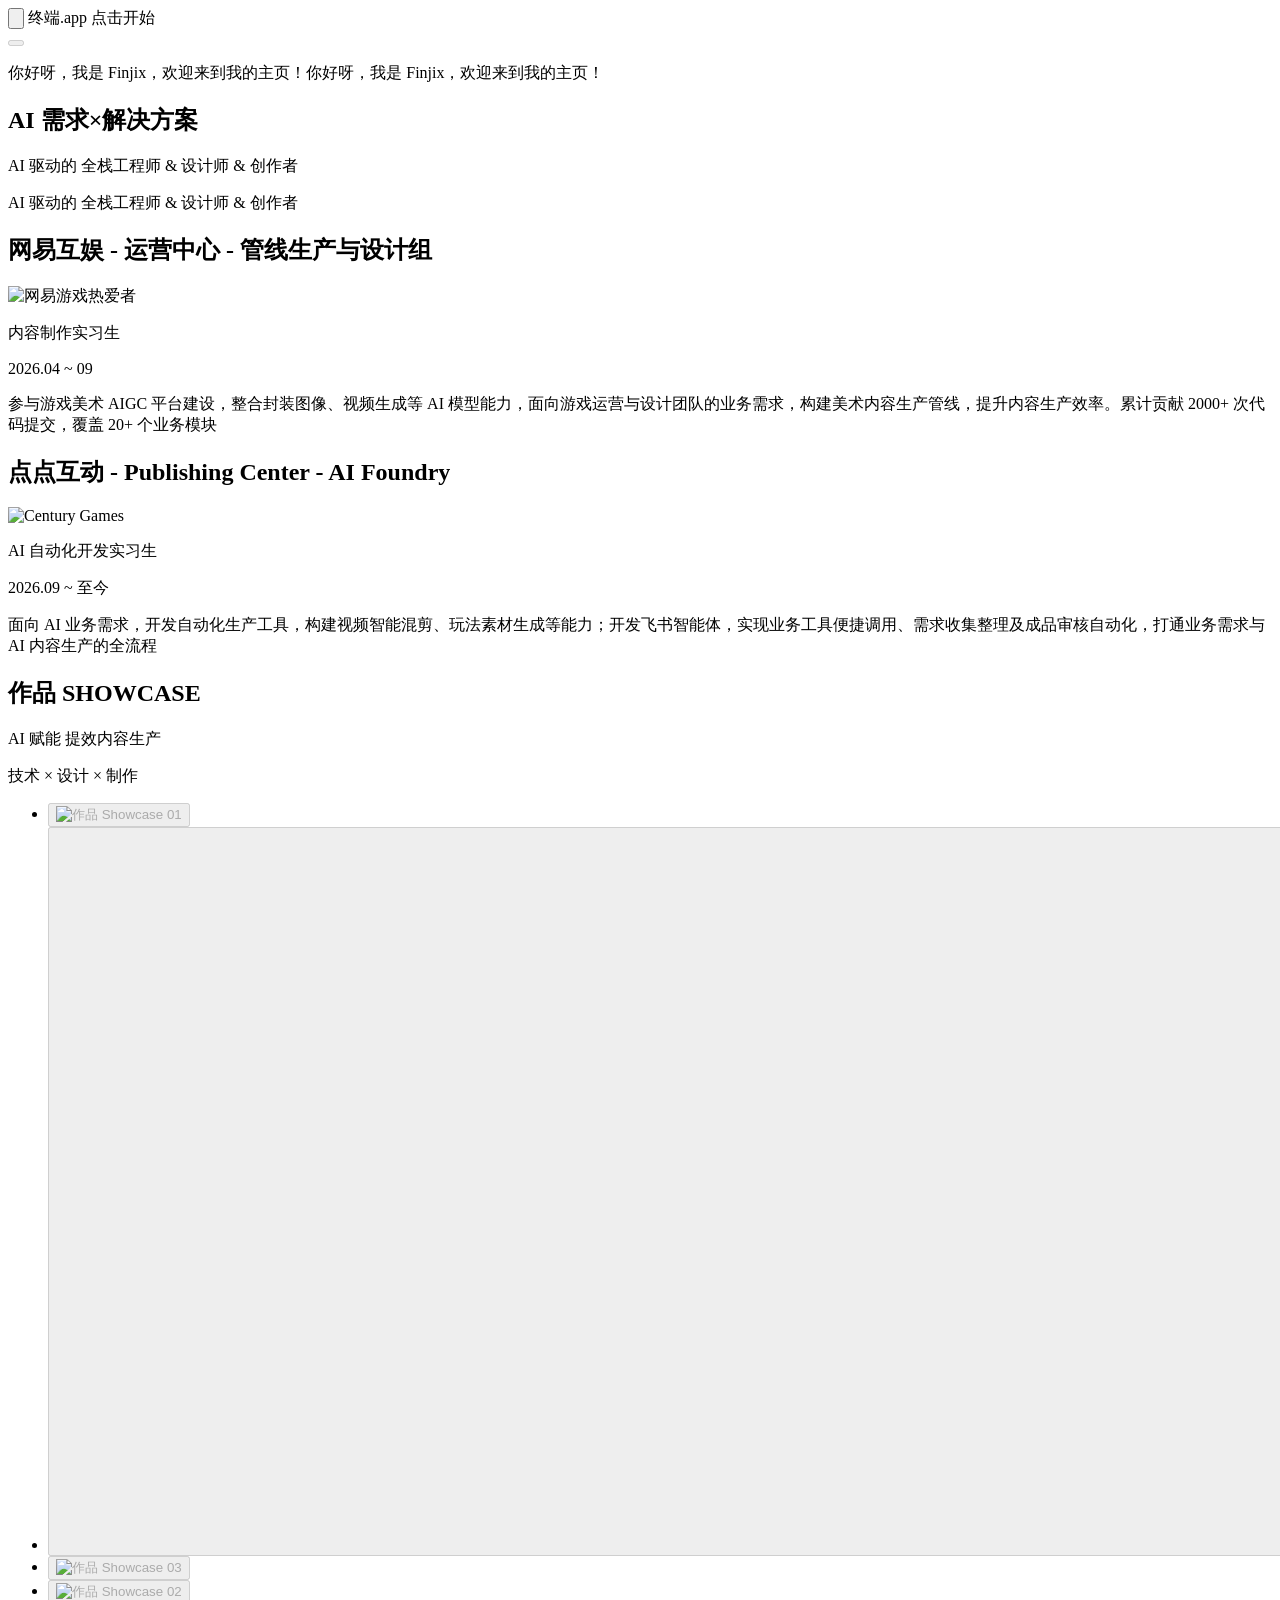
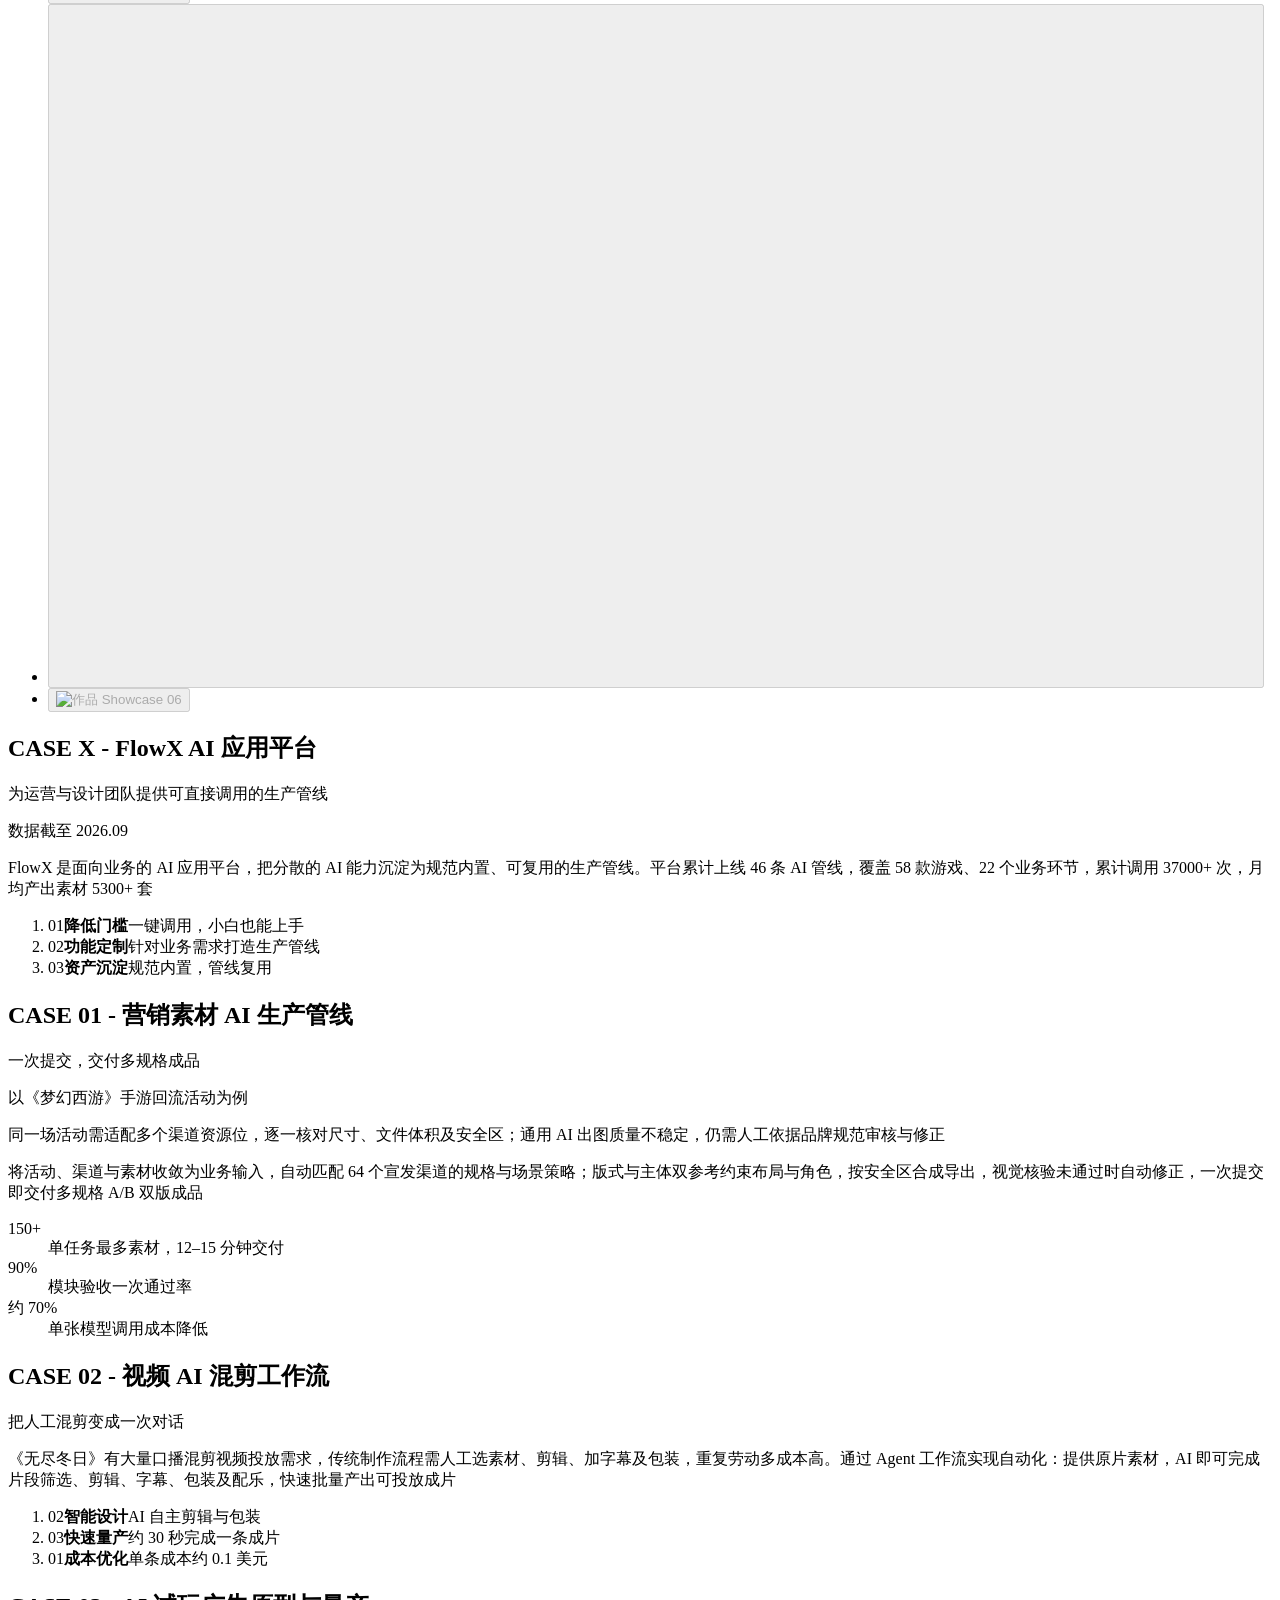
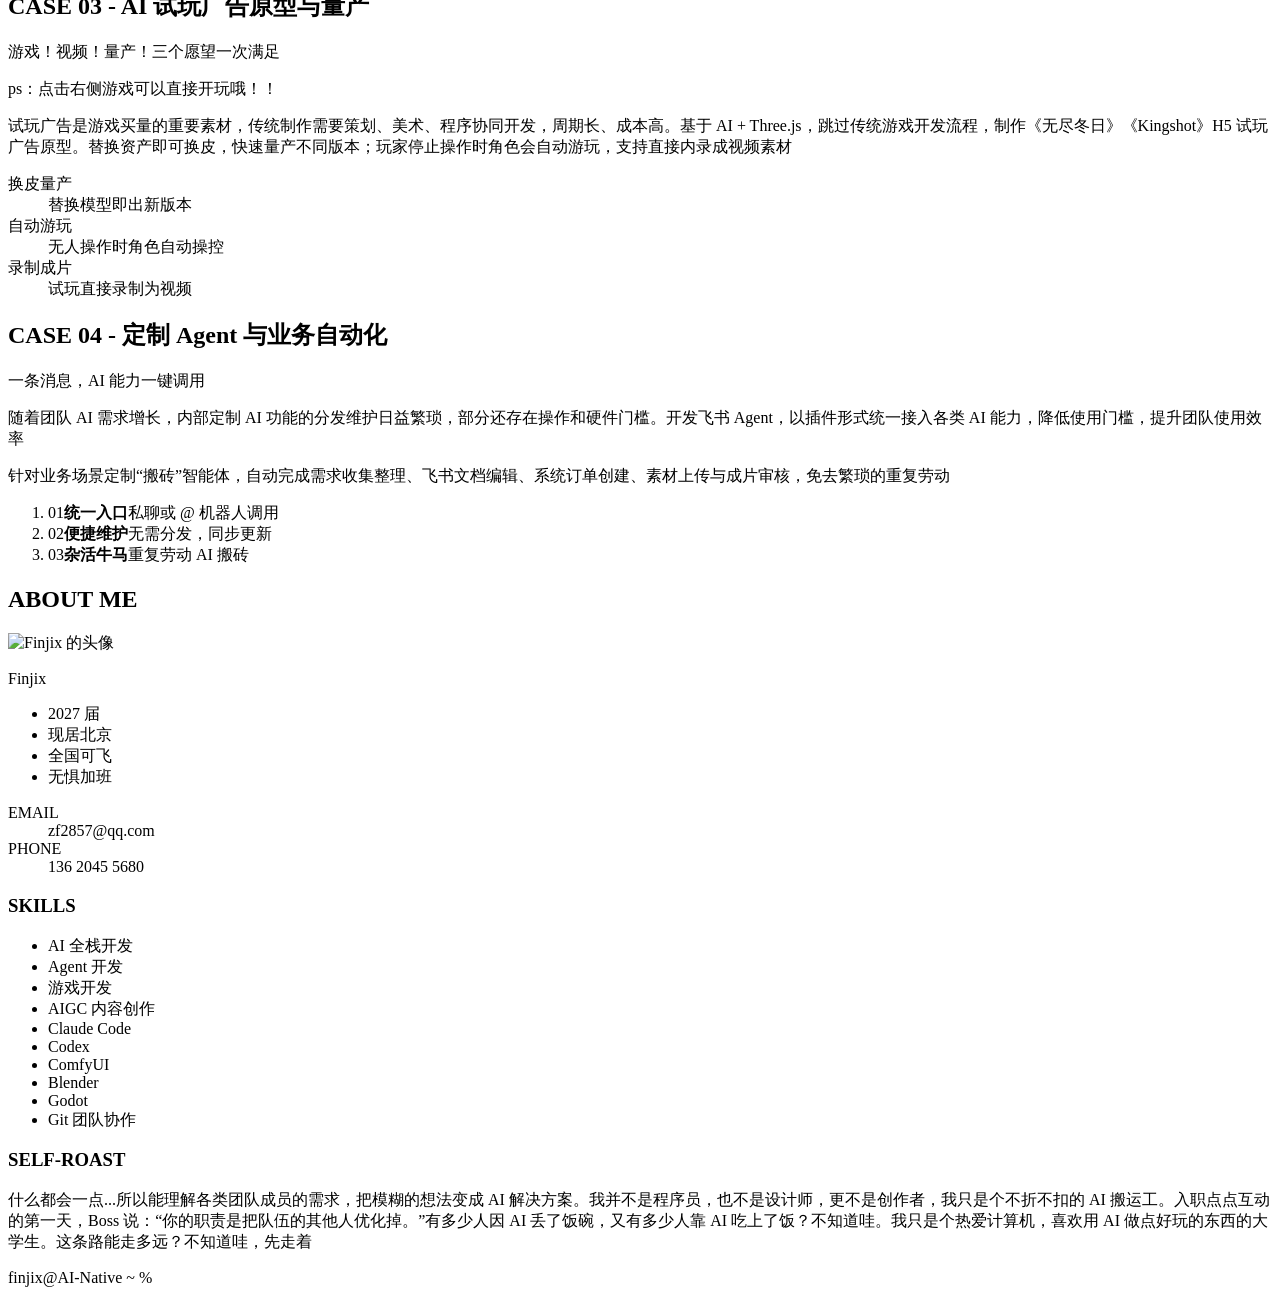
==== commit 43fce6b1: "chore" ====
--- a/public/index.html
+++ b/public/index.html
@@ -259,9 +259,9 @@
                     <p class="intern-role"><span data-intern-typewriter>把人工混剪变成一次对话</span></p>
                     <p class="intern-description"><span data-intern-typewriter>《无尽冬日》有大量口播混剪视频投放需求，传统制作流程需人工选素材、剪辑、加字幕及包装，重复劳动多成本高。通过 Agent 工作流实现自动化：提供原片素材，AI 即可完成片段筛选、剪辑、字幕、包装及配乐，快速批量产出可投放成片</span></p>
                     <ol class="case-features">
-                      <li><span class="case-feature-index" aria-hidden="true">01</span><strong><span data-intern-typewriter>简单对话</span></strong><span class="case-feature-desc"><span data-intern-typewriter>一键批量出片</span></span></li>
                       <li><span class="case-feature-index" aria-hidden="true">02</span><strong><span data-intern-typewriter>智能设计</span></strong><span class="case-feature-desc"><span data-intern-typewriter>AI 自主剪辑与包装</span></span></li>
                       <li><span class="case-feature-index" aria-hidden="true">03</span><strong><span data-intern-typewriter>快速量产</span></strong><span class="case-feature-desc"><span data-intern-typewriter>约 30 秒完成一条成片</span></span></li>
+                      <li><span class="case-feature-index" aria-hidden="true">01</span><strong><span data-intern-typewriter>成本优化</span></strong><span class="case-feature-desc"><span data-intern-typewriter>单条成本约 0.1 美元</span></span></li>
                     </ol>
                   </div>
                   <div class="case-video-grid" id="case02-videos">
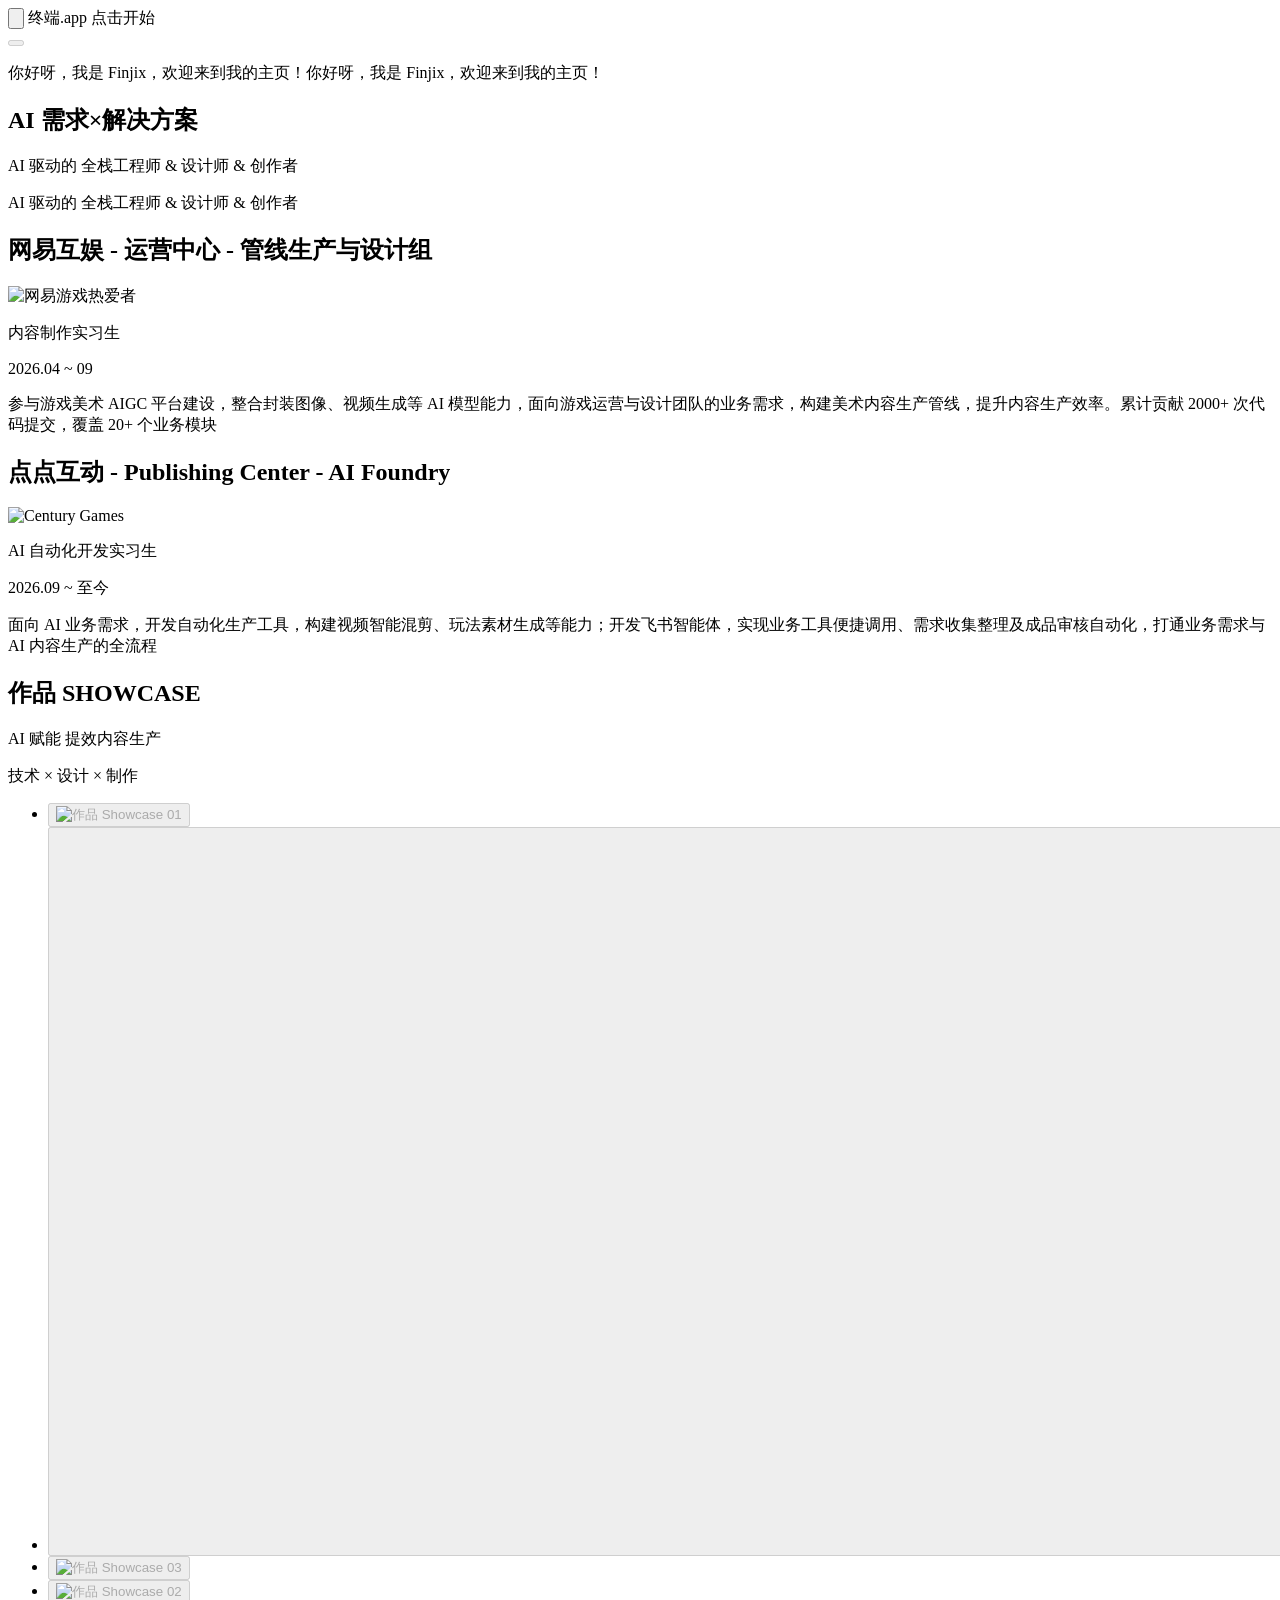
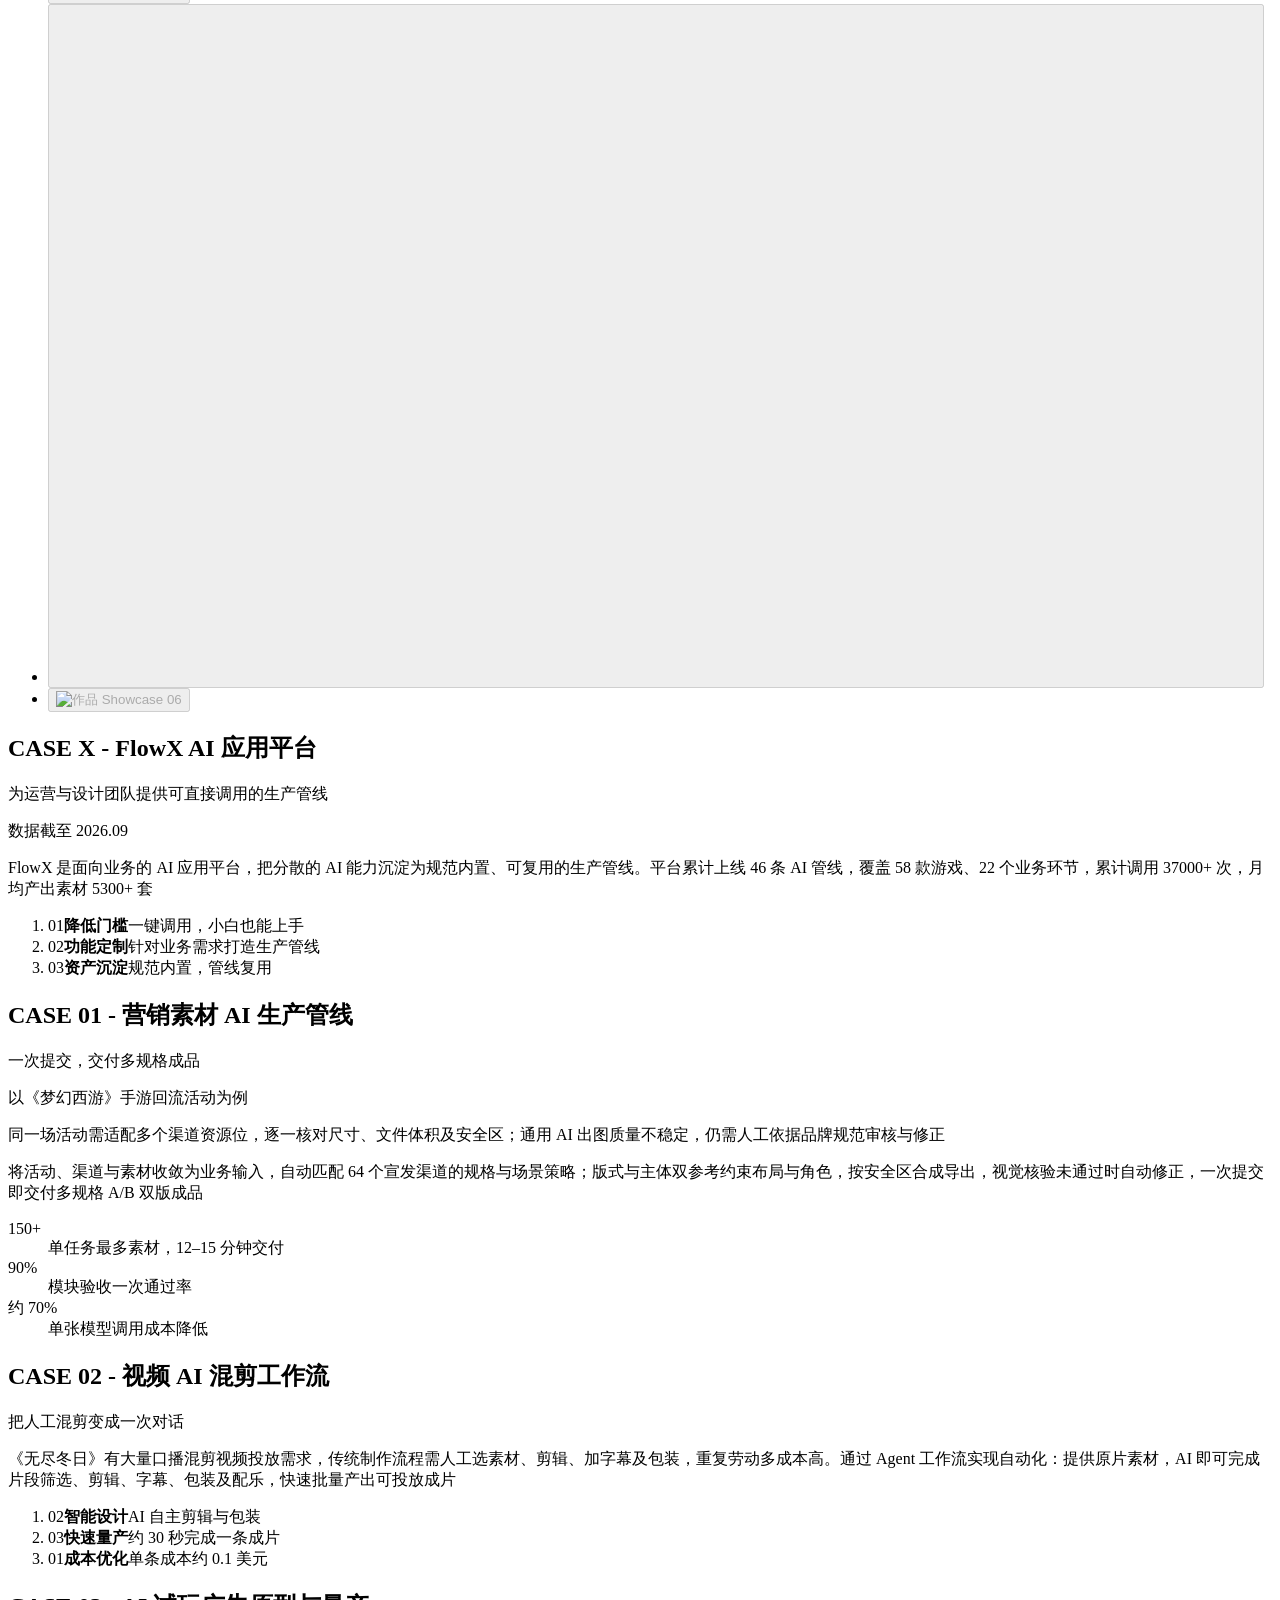
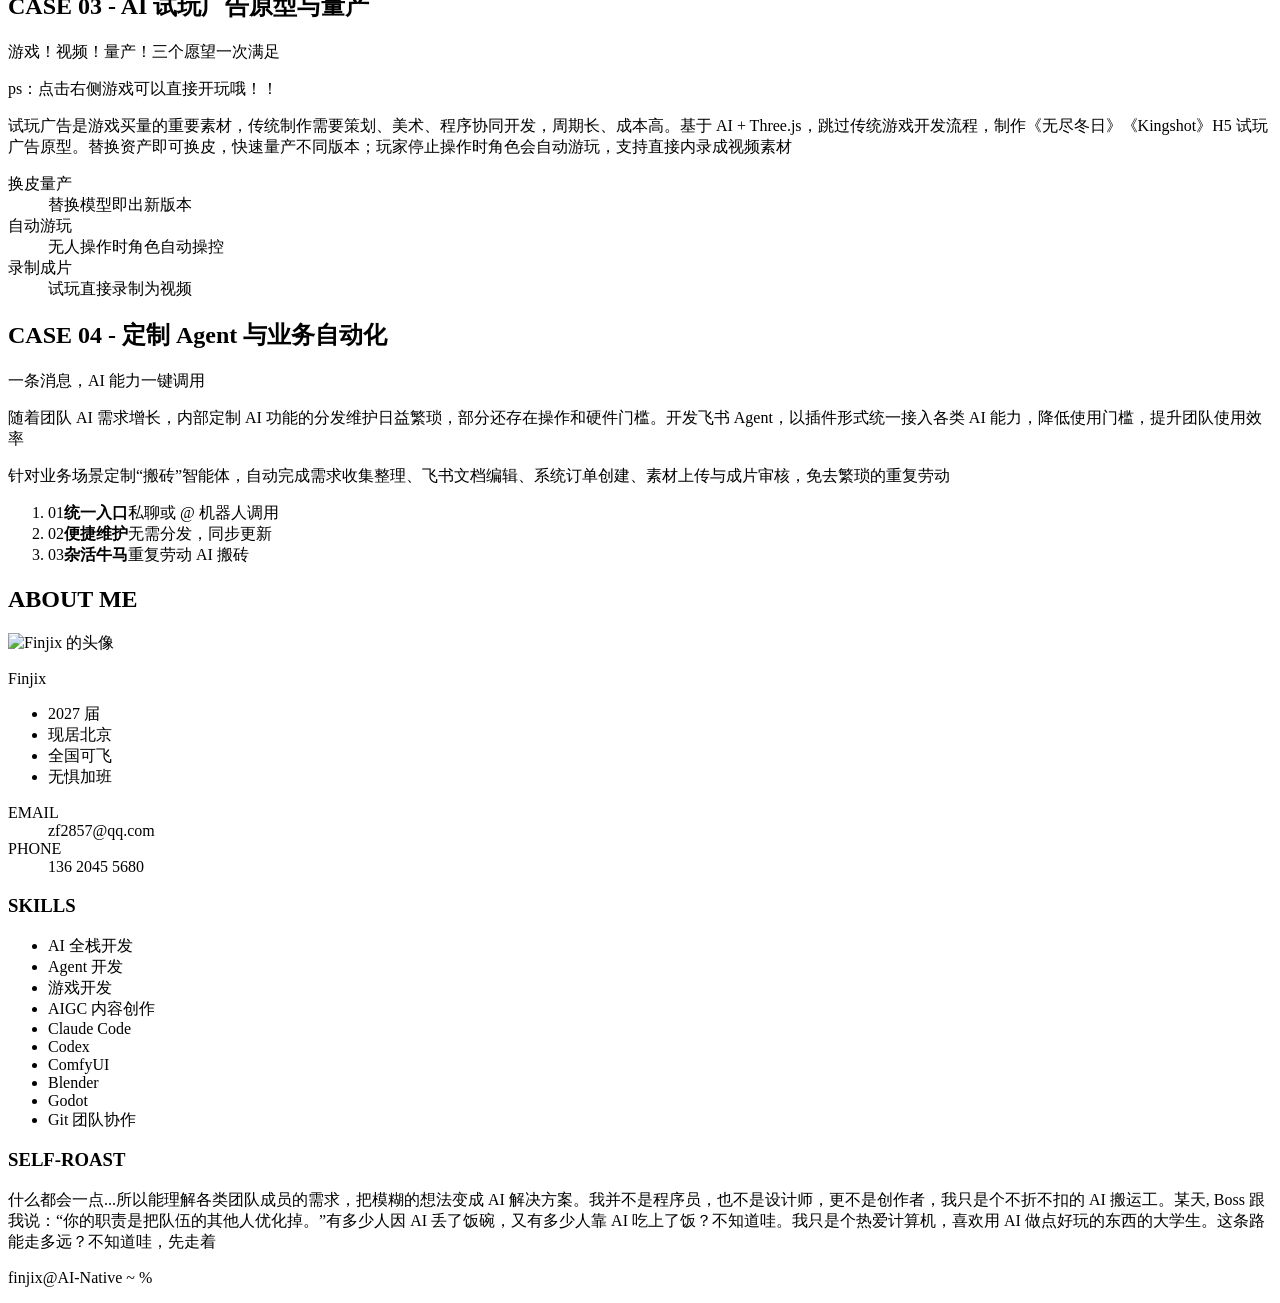
==== commit 97115285: "chore" ====
--- a/public/index.html
+++ b/public/index.html
@@ -24,7 +24,7 @@
       }, { once: true });
     </script>
     <link rel="stylesheet" href="/styles.css?v=172" />
-    <script src="/main.js?v=139" defer></script>
+    <script src="/main.js?v=140" defer></script>
     <title>Finjix</title>
   </head>
   <body>
@@ -307,6 +307,8 @@
                   </div>
                   <div class="case-video-grid">
                     <div class="intern-media case-video case-playable" hidden>
+                      <img class="case-playable-poster" data-src="/asset/case03/围炉煮冰-试玩-poster-360x780.webp" alt="" width="360" height="780" aria-hidden="true" />
+                      <img class="case-playable-warning" data-src="/asset/case03/围炉煮冰-试玩-warning-1080x100.webp" alt="" width="1080" height="100" aria-hidden="true" />
                       <iframe data-src="/asset/case03/围炉煮冰-试玩.html?preview" sandbox="allow-scripts" title="《无尽冬日》3D 试玩广告" tabindex="-1" aria-hidden="true"></iframe>
                       <button class="intern-video-open" type="button" aria-label="弹窗试玩《无尽冬日》3D 试玩广告" disabled></button>
                     </div>
@@ -389,7 +391,7 @@
                   </ul>
                 </div>
                 <h3 class="about-label"><span data-intern-typewriter>SELF-ROAST</span></h3>
-                <p class="intern-description"><span data-intern-typewriter>什么都会一点...所以能理解各类团队成员的需求，把模糊的想法变成 AI 解决方案。我并不是程序员，也不是设计师，更不是创作者，我只是个不折不扣的 AI 搬运工。入职点点互动的第一天，Boss 说：“你的职责是把队伍的其他人优化掉。”有多少人因 AI 丢了饭碗，又有多少人靠 AI 吃上了饭？不知道哇。我只是个热爱计算机，喜欢用 AI 做点好玩的东西的大学生。这条路能走多远？不知道哇，先走着</span></p>
+                <p class="intern-description"><span data-intern-typewriter>什么都会一点...所以能理解各类团队成员的需求，把模糊的想法变成 AI 解决方案。我并不是程序员，也不是设计师，更不是创作者，我只是个不折不扣的 AI 搬运工。某天, Boss 跟我说：“你的职责是把队伍的其他人优化掉。”有多少人因 AI 丢了饭碗，又有多少人靠 AI 吃上了饭？不知道哇。我只是个热爱计算机，喜欢用 AI 做点好玩的东西的大学生。这条路能走多远？不知道哇，先走着</span></p>
               </article>
             </div>
             <p class="terminal-command terminal-ready" id="terminal-ready"><span class="terminal-prompt">finjix@AI-Native ~ %</span><span class="terminal-cursor" id="terminal-cursor" aria-hidden="true"></span><span class="continue-hint" id="scroll-hint" hidden><span class="continue-hint-desktop">↓鼠标滚轮或单击继续</span><span class="continue-hint-touch">单击继续</span></span></p>
